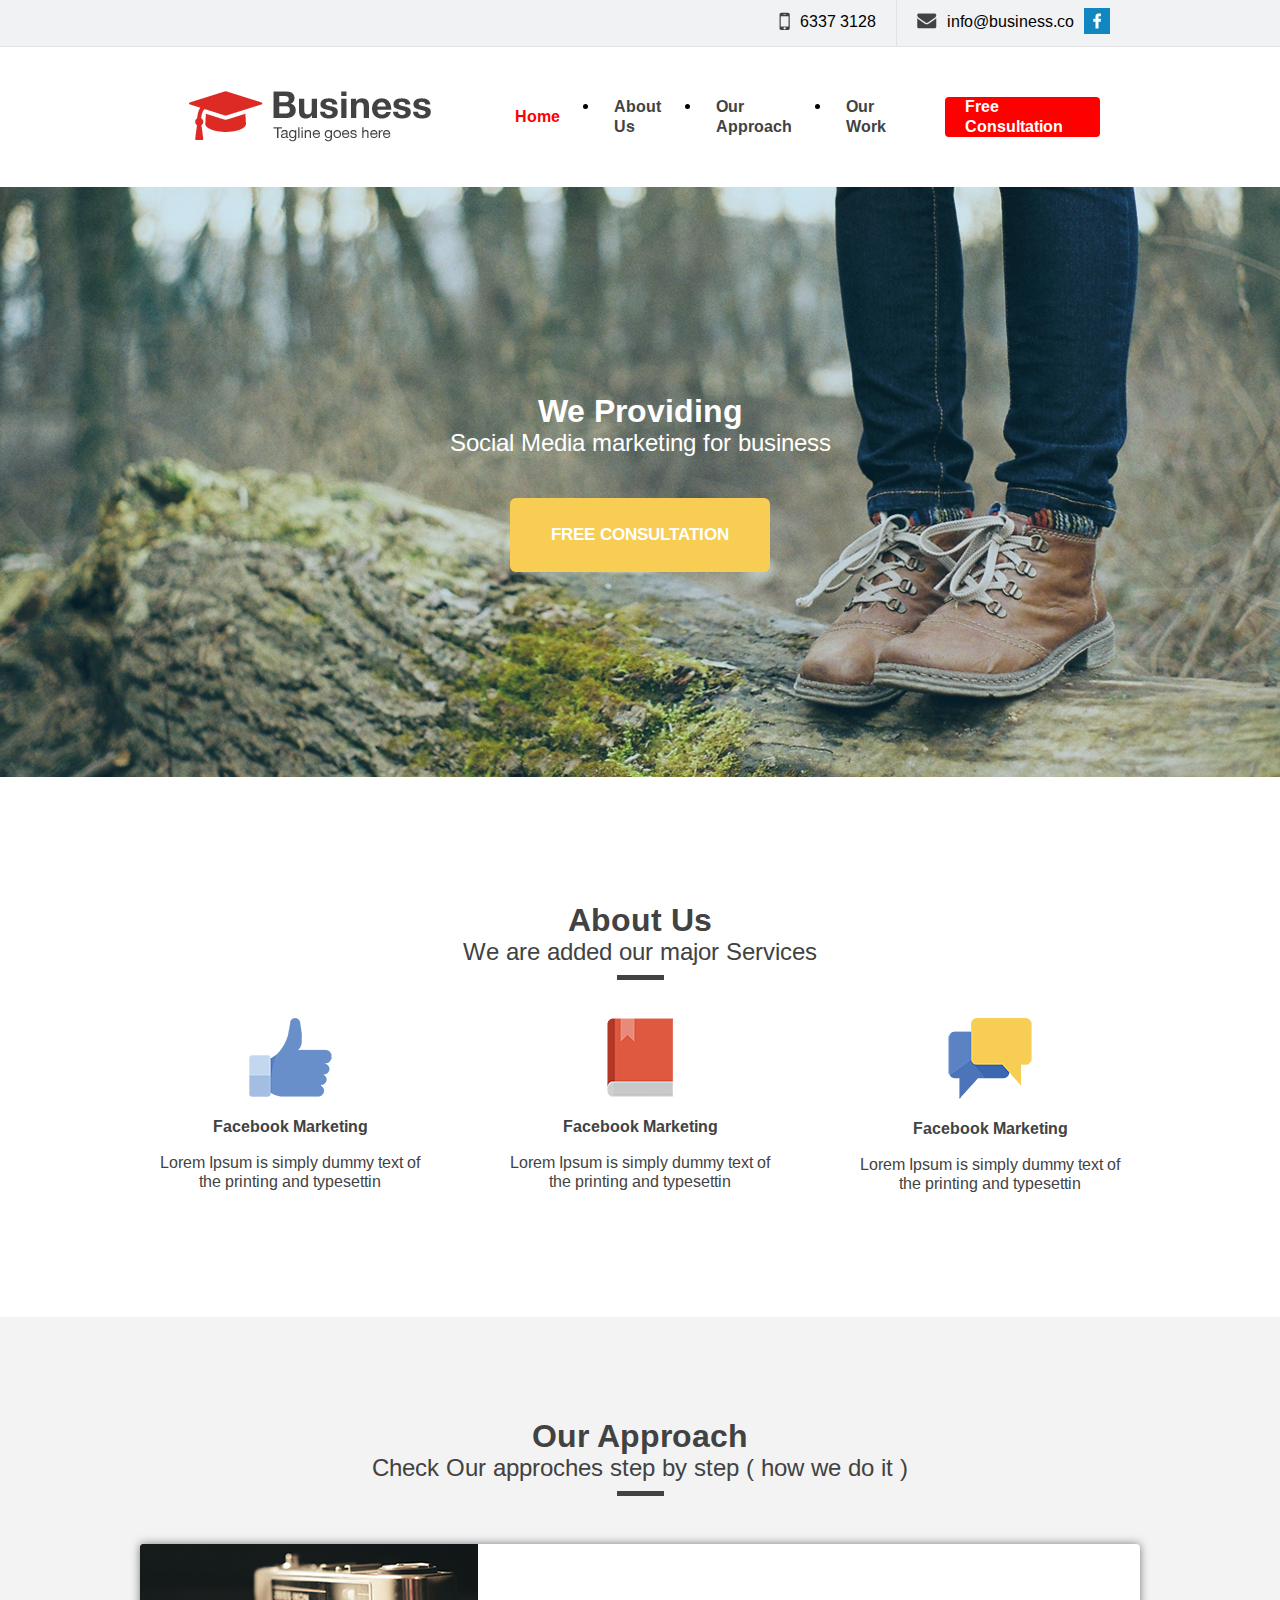
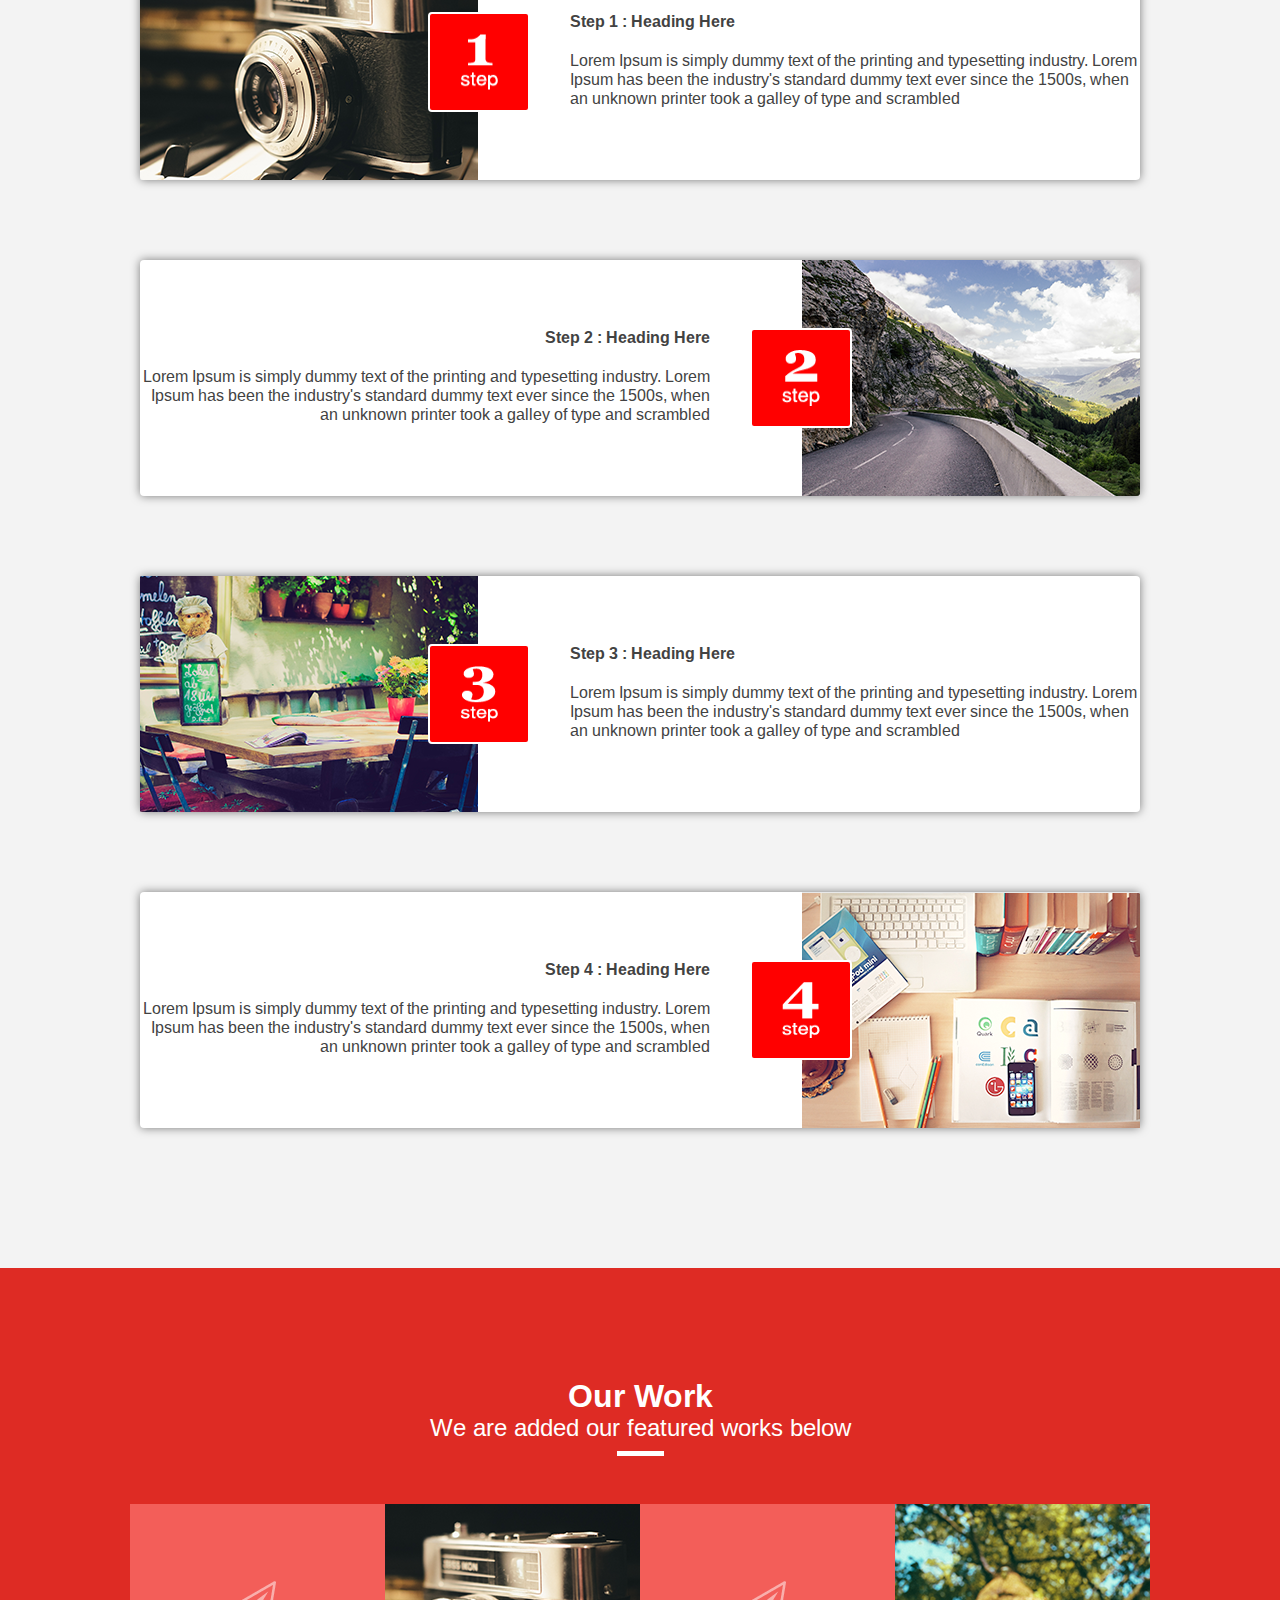
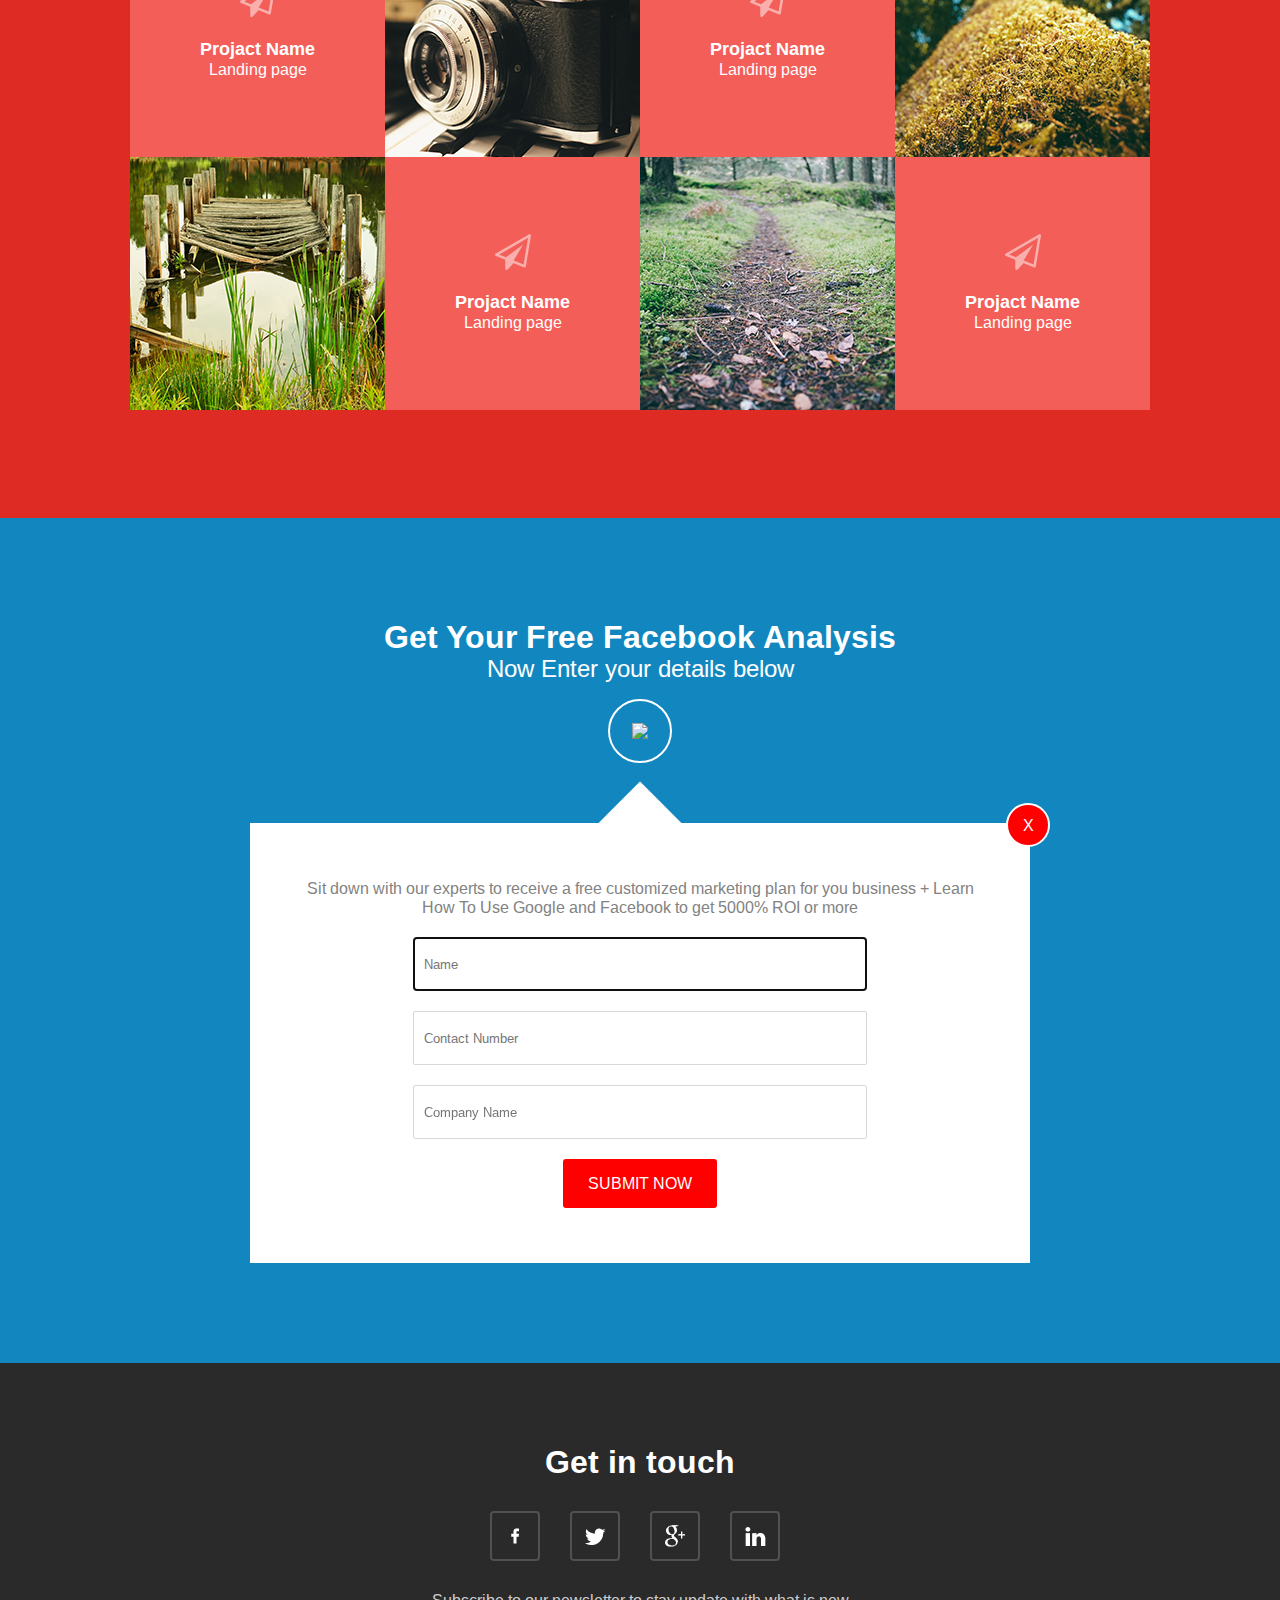
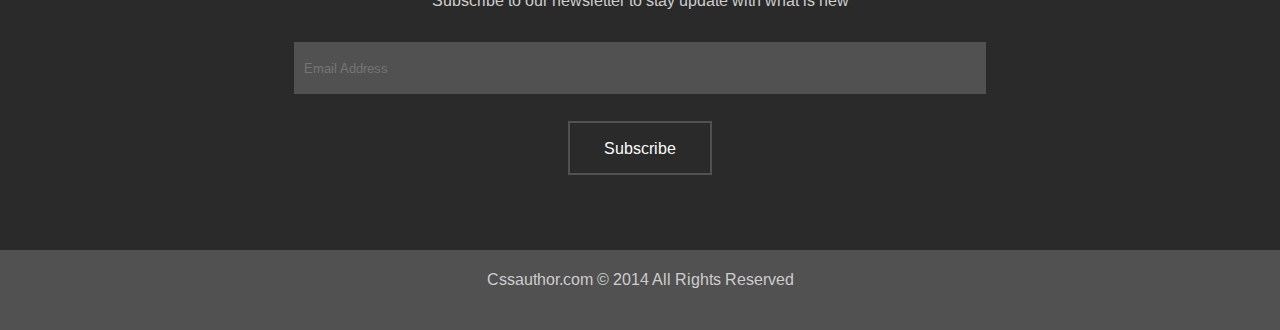
==== Project1/Index.html @ a3427525 "Add files via upload" ====
<!DOCTYPE html>
<html lang="ru">
<head>
	<meta charset="UTF-8">
	<title>PSD 1</title>
	<link rel="stylesheet" type="text/css" href="css/style.css">
	<link href="https://fonts.googleapis.com/css?family=Arimo:400,700,700i&display=swap" rel="stylesheet">
</head>
<body>
	<header>
			<img class="phone" src="img/phone.png">
			<p>6337 3128</p>
		<div class="mailContainer">
			<img class="mail" src="img/mail.png">
			<p>info@business.co</p>
		</div>
			<a class="facebook" href="https://www.facebook.com">
			<img src="img/facebook.png">
			</a>	
	</header>
	<nav>
		<a href="#">
			<img src="img/logo.png" alt="">
		</a>
		<ul>
			<li>
				<a href="" style="color: red;">Home</a>
			</li>
			<li>
				<a href="">About Us</a>
			</li>
			<li>
				<a href="">Our Approach</a>
			</li>
			<li>
				<a href="">Our Work</a>
			</li>
		</ul>
		<a class="consultation" href="#" style="color: white;"> Free Consultation </a>
			</nav>
	<div class="banner">
		<font size = "6"> <b>We Providing</b> </font>
		<font size = "5"> Social Media marketing for business</font>
		<a class="consultation2" href="#" style="color: white;"> FREE CONSULTATION </a>
	</div>
	<div class="aboutUs">
		<font size = "6"> <b>About Us</b> </font>
		<font size = "5"> We are added our major Services</font>	
		<hr color ="#424242" width="45px" size="5">
		<div class="services">
			<div class="marketing">
				<img src="img/Layer33.png">
				<p>Facebook Marketing</p>
				Lorem Ipsum is simply dummy text of the printing and typesettin
			</div>
			<div class="marketing" id="mark">
				<img src="img/Layer36.png">
				<p>Facebook Marketing</p>
				Lorem Ipsum is simply dummy text of the printing and typesettin
			</div>
			<div class="marketing">
				<img src="img/Layer37.png">
				<p>Facebook Marketing</p>
				Lorem Ipsum is simply dummy text of the printing and typesettin
			</div>
		</div>
	</div>

	<div class="ourApproach">
		<font size = "6"> <b>Our Approach</b> </font>
		<font size = "5"> Check Our approches step by step ( how we do it )</font>	
		<hr color ="#424242" width="45px" size="5">
		<div class="step">
			<img src="img/Layer38.png">
			<div class="stepContainer">
				<img src="img/1step.png">
				<div class="text">
				<b> Step 1 : Heading Here </b>
				<br>
				<br>
				Lorem Ipsum is simply dummy text of the printing and typesetting industry. Lorem Ipsum has been the industry's standard dummy text ever since the 1500s, when an unknown printer took a galley of type and scrambled
				</div>
			</div>
		</div>

		<div class="stepR">
			<div class="stepContainerR">
				<div class="textR">
				<b> Step 2 : Heading Here </b>
				<br>
				<br>
				Lorem Ipsum is simply dummy text of the printing and typesetting industry. Lorem Ipsum has been the industry's standard dummy text ever since the 1500s, when an unknown printer took a galley of type and scrambled
				</div>
				<img src="img/2step.png">
			</div>
			<img src="img/Layer29.png">
		</div>

		<div class="step">
			<img src="img/Layer30.png">
			<div class="stepContainer">
				<img src="img/3step.png">
				<div class="text">
				<b> Step 3 : Heading Here </b>
				<br>
				<br>
				Lorem Ipsum is simply dummy text of the printing and typesetting industry. Lorem Ipsum has been the industry's standard dummy text ever since the 1500s, when an unknown printer took a galley of type and scrambled
				</div>
			</div>
		</div>

		<div class="stepR">
			<div class="stepContainerR">
				<div class="textR">
				<b> Step 4 : Heading Here </b>
				<br>
				<br>
				Lorem Ipsum is simply dummy text of the printing and typesetting industry. Lorem Ipsum has been the industry's standard dummy text ever since the 1500s, when an unknown printer took a galley of type and scrambled
				</div>
				<img src="img/4step.png">
			</div>
			<img src="img/Layer31.png">
		</div>
	</div>
	
	<div class="ourWork">
		<font size = "6"> <b>Our Work</b> </font>
		<font size = "5">  We are added our featured works below</font>	
		<hr color ="white" width="45px" size="5">
		<div class="projects">
			<div class="tele">
				<img src="img/tele.png">
				<font size = "4"> <b>Projact Name</b> </font>
				<font size = "3"> Landing page</font>	
			</div>
			<img src="img/Layer17.png">
			<div class="tele">
				<img src="img/tele.png">
				<font size = "4"> <b>Projact Name</b> </font>
				<font size = "3"> Landing page</font>	
			</div>	
			<img src="img/Layer19.png">
			<img src="img/Layer20.png">
			<div class="tele">
				<img src="img/tele.png">
				<font size = "4"> <b>Projact Name</b> </font>
				<font size = "3"> Landing page</font>	
			</div>
			<img src="img/Layer22.png">
			<div class="tele">
				<img src="img/tele.png">
				<font size = "4"> <b>Projact Name</b> </font>
				<font size = "3"> Landing page</font>	
			</div>
		</div>	
	</div>
	<div class="analysis">
		<font size = "6"> <b>Get Your Free Facebook Analysis</b> </font>
		<font size = "5"> Now Enter your details below</font>	
		<div class="arrow">
			<img src="img/shape12.png">
		</div>
		<div class="contacts"></div>
		<div class="contacts2"> 
			<a class="exit" href="#">X</a>
			Sit down with our experts to receive a free customized marketing plan for you business + Learn How To Use Google and Facebook to get 5000% ROI or more
			<input type="Name" placeholder="Name" autofocus>
			<input type="Contact Number" placeholder="Contact Number">
			<input type="Company Name" placeholder="Company Name">
			<a class = "submit" href="#"> SUBMIT NOW</a>
		</div>
	</div>
	<footer> 
		<font size = "6"> <b>Get in touch</b> </font>
		<div class="social"> 
			<a class="socialIcon" href="https://www.facebook.com">
				<img src="img/facebook.png">
			</a>
			<a class="socialIcon" href="https://www.facebook.com">
				<img src="img/twitter.png">
			</a>	
			<a class="socialIcon" href="https://www.facebook.com">
				<img src="img/google.png">
			</a>	
			<a class="socialIcon" href="https://www.facebook.com">
				<img src="img/in.png">
			</a>		
		</div>
		<p>Subscribe to our newsletter to stay update with what is new</p>
		<input type="Email Address" placeholder="Email Address">
		<a class = "subscribe" href="#">Subscribe</a>
		<div class="copy">
		Cssauthor.com © 2014 All Rights Reserved
		</div>
	</footer>
	<script type="text/javascript" href="js/script.js"></script>
</body>
</html>
---- Project1/css/style.css ----
*{
	font-family: 'Arimo', sans-serif;
}
body{
	margin: 0;
	padding: 0;
}
/* Стили для самой верхней полоски*/
header{
	display: flex;
	padding-right: 170px;
	align-items: center;
	height: 42px;
	background-color: #f0f2f4;
	border-bottom: 1px solid #e2e2e2; 
	padding-bottom: 4px;
}
header p {
	margin-left: 10px;
}
.phone{
	margin-left: auto;
}
.mailContainer{
	display: flex;
	align-items: center;
	margin-left: 20px;
	border-left: 1px solid #e2e2e2;
}
.mail{
	margin-left: 20px;
}
.facebook{
	margin-left: 10px;
	display: block;
	display: flex;
	height: 26px;
	width: 26px;
	background-color: #1287bf;
}
.facebook img{
	margin: auto;
}
/*Шапка с логотипом*/
nav{
	padding-right: 180px;
	padding-left: 180px;
	height: 140px;
	display: flex;
	align-items: center;	
}
nav ul li:first-child{
	display: block;
}
nav ul{
	display: flex;
	align-items: center;
	margin-left: auto;
}
nav ul li{
	margin-left: 20px;
	margin-right: 20px;
	padding-left: 14px;
}
nav a{
	color: #424242;
	font-weight: bold;
	text-decoration: none;
}
.consultation{
	display: block;
	display: flex;
	justify-content: center;
	align-items: center;
	margin-left: 32px;
	padding: 5px;
	height: 40px;
	padding: 0 20px;
	background-color: red;
	border-radius: 4px;
}

/*Баннер*/
.banner{
	background: url(../img/Layer32.png) no-repeat center top / cover;
	display: flex;
	flex-direction: column;
	justify-content: center;
	align-items: center;
	min-height: 590px;
	color: white;
}
.consultation2{
	margin-top: 40px;
	display: block;
	display: flex;
	flex-direction: column;
	justify-content: center;
	font-size: 17px;
	font-weight: bold;
	height: 74px;
	width: 260px;
	background-color: #f8cd53;
	text-align: center;
	border-radius: 6px;
	text-decoration: none;
}

/*Раздел About Us*/
.aboutUs{
	min-height: 540px;
	color: #424242;
	display: flex;
	flex-direction: column;
	justify-content: center;
	text-align: center;
	align-items: center;
}
.services{
	display: flex;
	margin-top: 30px;
}
.marketing{
	max-width: 260px;
}
#mark{
	margin-left: 90px;
	margin-right: 90px;
}
.services p{
	font-weight: bold;
	color: #424242;
}
/*Раздел Our Approach*/
.ourApproach{
	background-color: #f3f3f3;
	min-height: 1200px;
	color: #424242;
	display: flex;
	flex-direction: column;
	justify-content: center;
	text-align: center;
	align-items: center;
	padding-left: 170px;
	padding-right: 170px;
	padding-top: 100px;
	padding-bottom: 100px;
}
.step{
	max-height: 236px;
	background-color: white;
	min-width: 1000px;
	display: flex;
	align-items: center;
	margin: 40px 0;
	border-radius: 4px;
	box-shadow: 0 0 10px rgba(0,0,0,0.5);
}
.stepContainer{
	max-height: 100px;
	display: flex;
	margin-left: -50px;
}
.stepContainer img{
	margin-right: 40px;
	background-color: red;
	padding: 20px 30px;
	border: 2px solid white;
	border-radius: 4px;
}
.text {
	text-align: left;
}

.stepR{
	max-height: 236px;
	background-color: white;
	min-width: 1000px;
	display: flex;
	align-items: center;
	margin: 40px 0;
	border-radius: 4px;
	box-shadow: 0 0 10px rgba(0,0,0,0.5);
}
.stepContainerR{
	max-height: 100px;
	display: flex;
	margin-right: -50px;
}
.stepContainerR img{
	margin-left: 40px;
	z-index: 2;
	background-color: red;
	padding: 20px 30px;
	border: 2px solid white;
	border-radius: 4px;
}
.textR {
	text-align: right;
}
/*Раздел Our Work*/
.ourWork{
	background-color: #de2b24;
	min-height: 650px;
	color: white;
	display: flex;
	flex-direction: column;
	justify-content: center;
	text-align: center;
	align-items: center;
	padding: 100px 170px;
}
.projects{
	display: flex;
	flex-wrap: wrap;
	background-color: #f35e59;
	width: 1020px;
	margin-top: 40px;
}
.tele{
	width: 255px;
	height: 253px;
	display: flex;
	flex-direction: column;
	justify-content: center;
	text-align: center;
	align-items: center;
}
.tele img{
	margin-bottom: 20px;
}
/*Раздел под facebook*/
.analysis{
	background-color: #1287bf;
	color: white;
	display: flex;
	flex-direction: column;
	justify-content: center;
	text-align: center;
	align-items: center;
	padding: 100px 170px;
}
.arrow{
	margin-top: 15px;
	width: 60px;
	height: 60px;
	border: 2px solid white;
	border-radius: 50%;
	display: flex;
	flex-direction: column;
	justify-content: center;
	align-items: center;
}
.contacts{
	margin-top: 60px;
	width: 200px;
	height: 200px;
	background-color: white;
	-webkit-transform: rotate(45deg);
}
.exit{
	display: block;
	display: flex;
	justify-content: center;
	text-align: center;
	align-items: center;
	color: white;
	background: red;
	border: 2px solid white;
	border-radius: 50%;
	width: 40px;
	height: 40px;
	position: absolute;
	right: -20px;
	top: -20px;
	text-decoration: none;
}
.contacts2{
	position: relative;
	display: flex;
	padding: 20px 50px;
	flex-direction: column;
	justify-content: center;
	align-items: center;
	width: 680px;
	height: 400px;
	margin-top: -200px;
	background-color: white;
	z-index: 2;
	color: #828282;
}
.contacts2 input{
	padding-left: 10px;
	margin-top: 20px;
	height: 50px;
	width: 440px;
	border: 1px solid #d8d8d8;
	border-radius: 2px;
}
.submit{
	display: block;
	text-decoration: none;
	color: white;
	text-align: center;
	background-color: red;
	padding: 15px 25px;
	margin-top: 20px;
	border-radius: 3px;
}
/*footer*/
footer{
	padding-top: 80px;
	background-color: #2a2a2a;
	color: white;
	display: flex;
	flex-direction: column;
	justify-content: center;
	text-align: center;
	align-items: center;
}
.social{
	display: flex;
}
.socialIcon{
	text-decoration: none;
	margin-left: 10px;
	display: block;
	display: flex;
	height: 46px;
	width: 46px;
	background-color: #2a2a2a;
	border: 2px solid #515151;
	margin-top: 30px;
	margin-right: 20px;
	border-radius: 4px;
}
.socialIcon img{
	margin: auto;
}
.socialIcon:hover{
	border: 2px solid red;
}
footer p{
	margin-top: 30px;
	margin-bottom: 30px;
	color: #cecece;

}
footer input{
	padding-left: 10px;
	background-color: #515151;
	border: 2px solid #2a2a2a;
	min-width: 680px;
	border-radius: 2px;
	height: 50px;
}
.subscribe{
	margin-top: 25px;
	text-decoration: none;
	display: block;
	display: flex;
	justify-content: center;
	align-items: center;
	color: white;
	height: 50px;
	width: 140px;
	border: 2px solid #515151;
}
.subscribe:hover{
	border: 2px solid red;
}
.copy{
	justify-content: center;
	margin-top: 75px;
	text-align: center;
	color: #cecece;
	height: 60px;
	width: 100%;
	padding-top: 20px;	
	background-color: #515151;
}
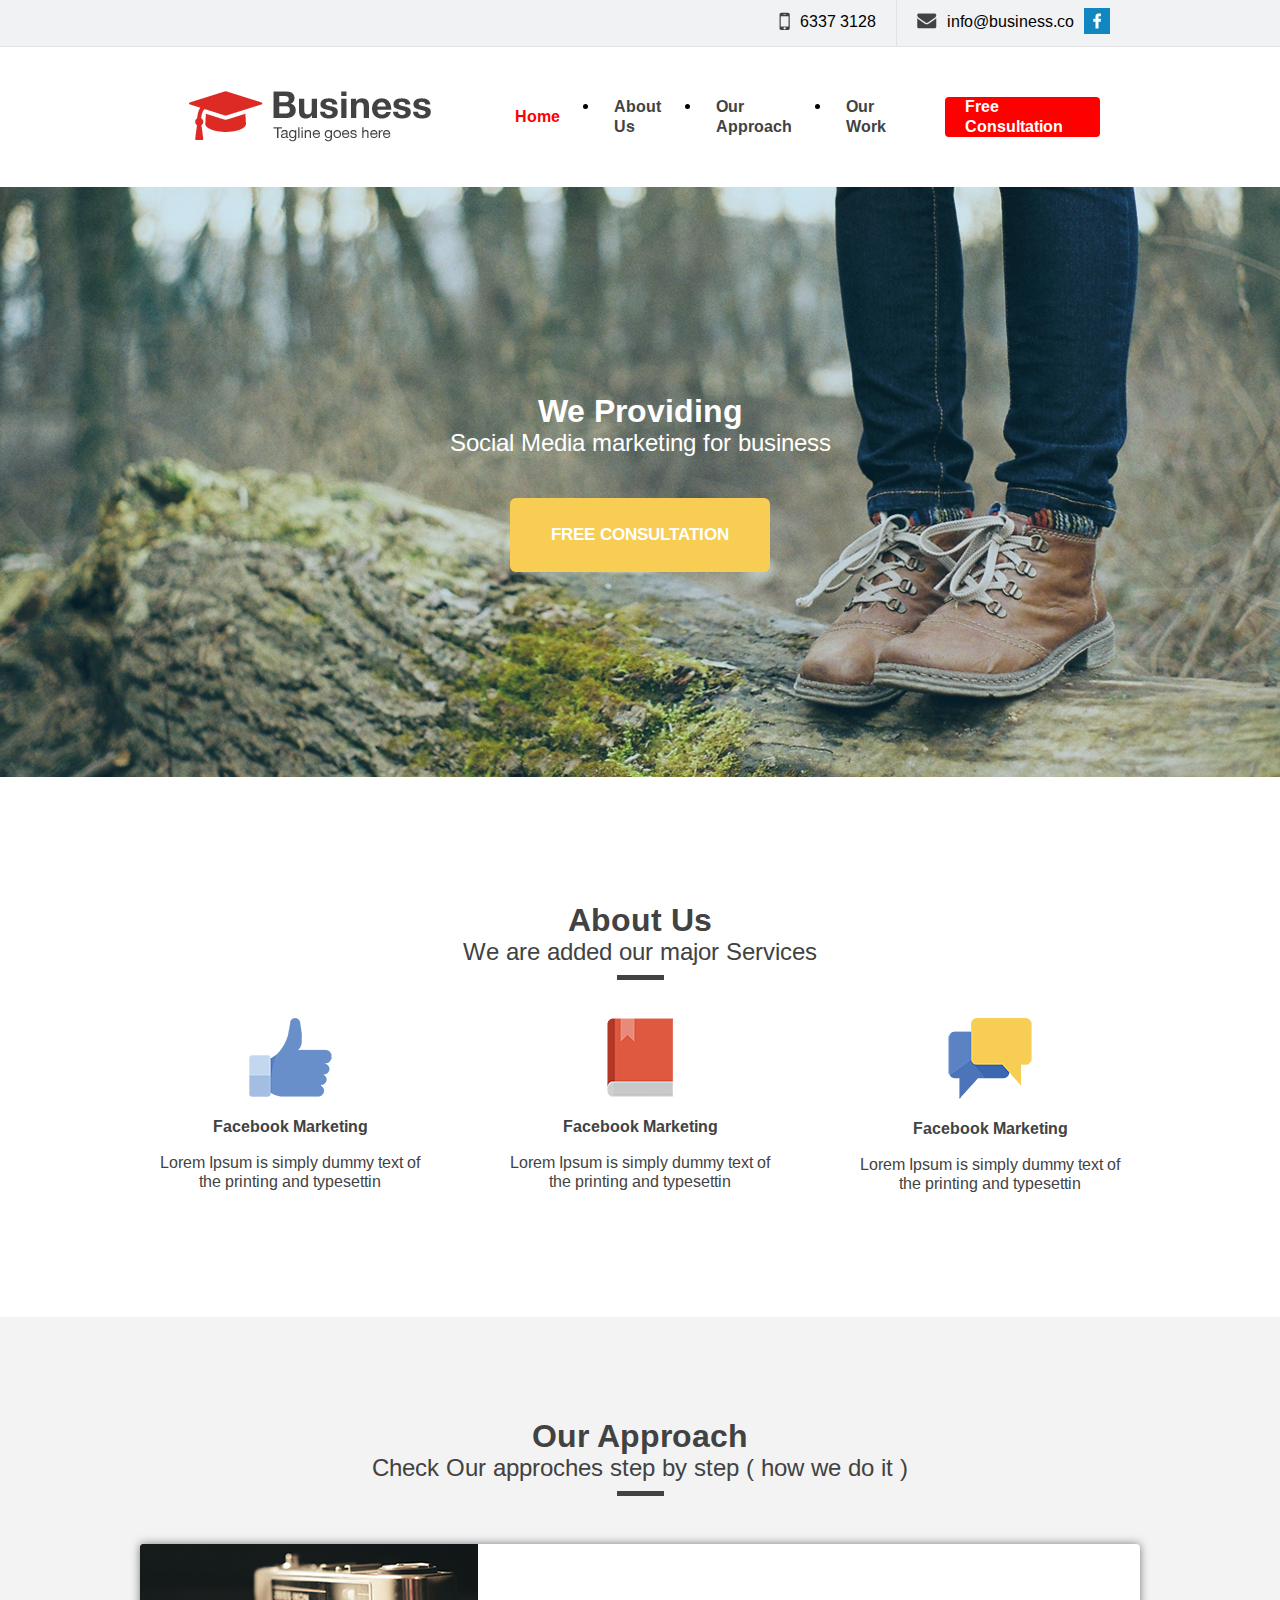
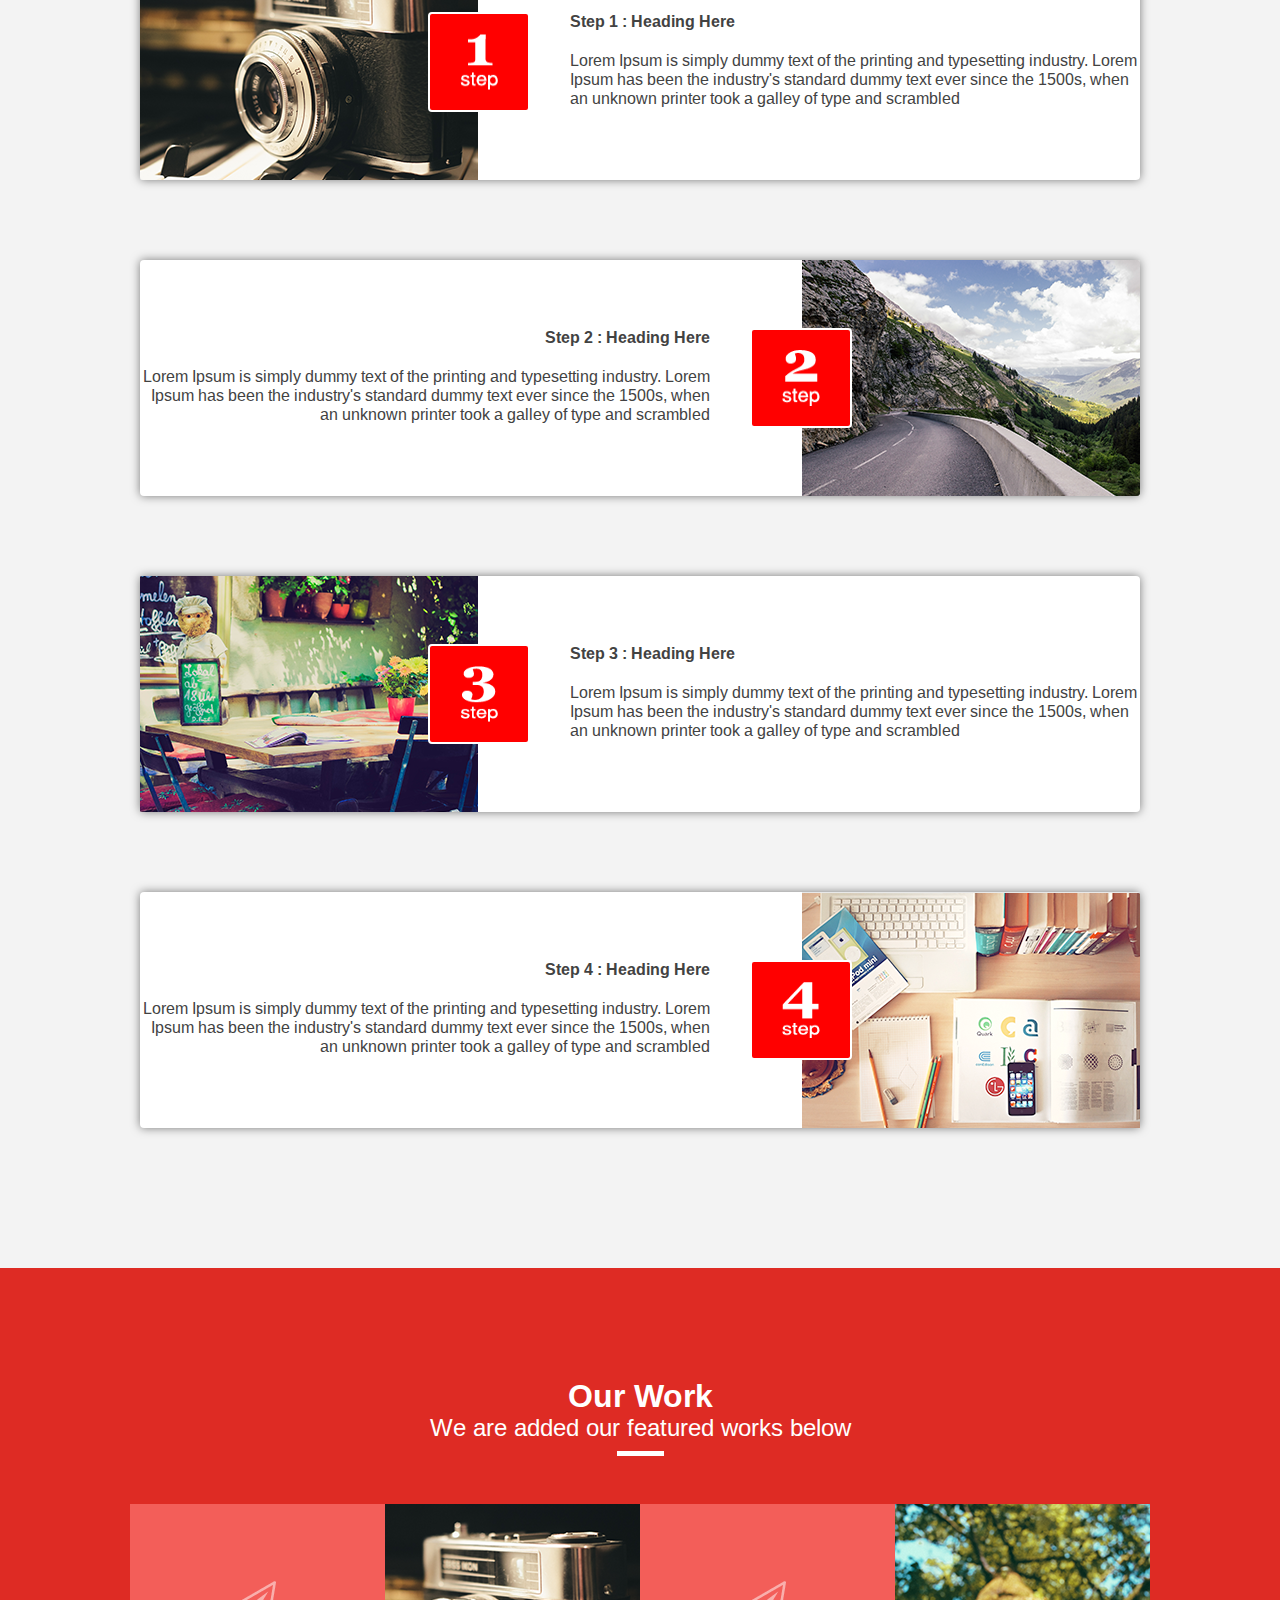
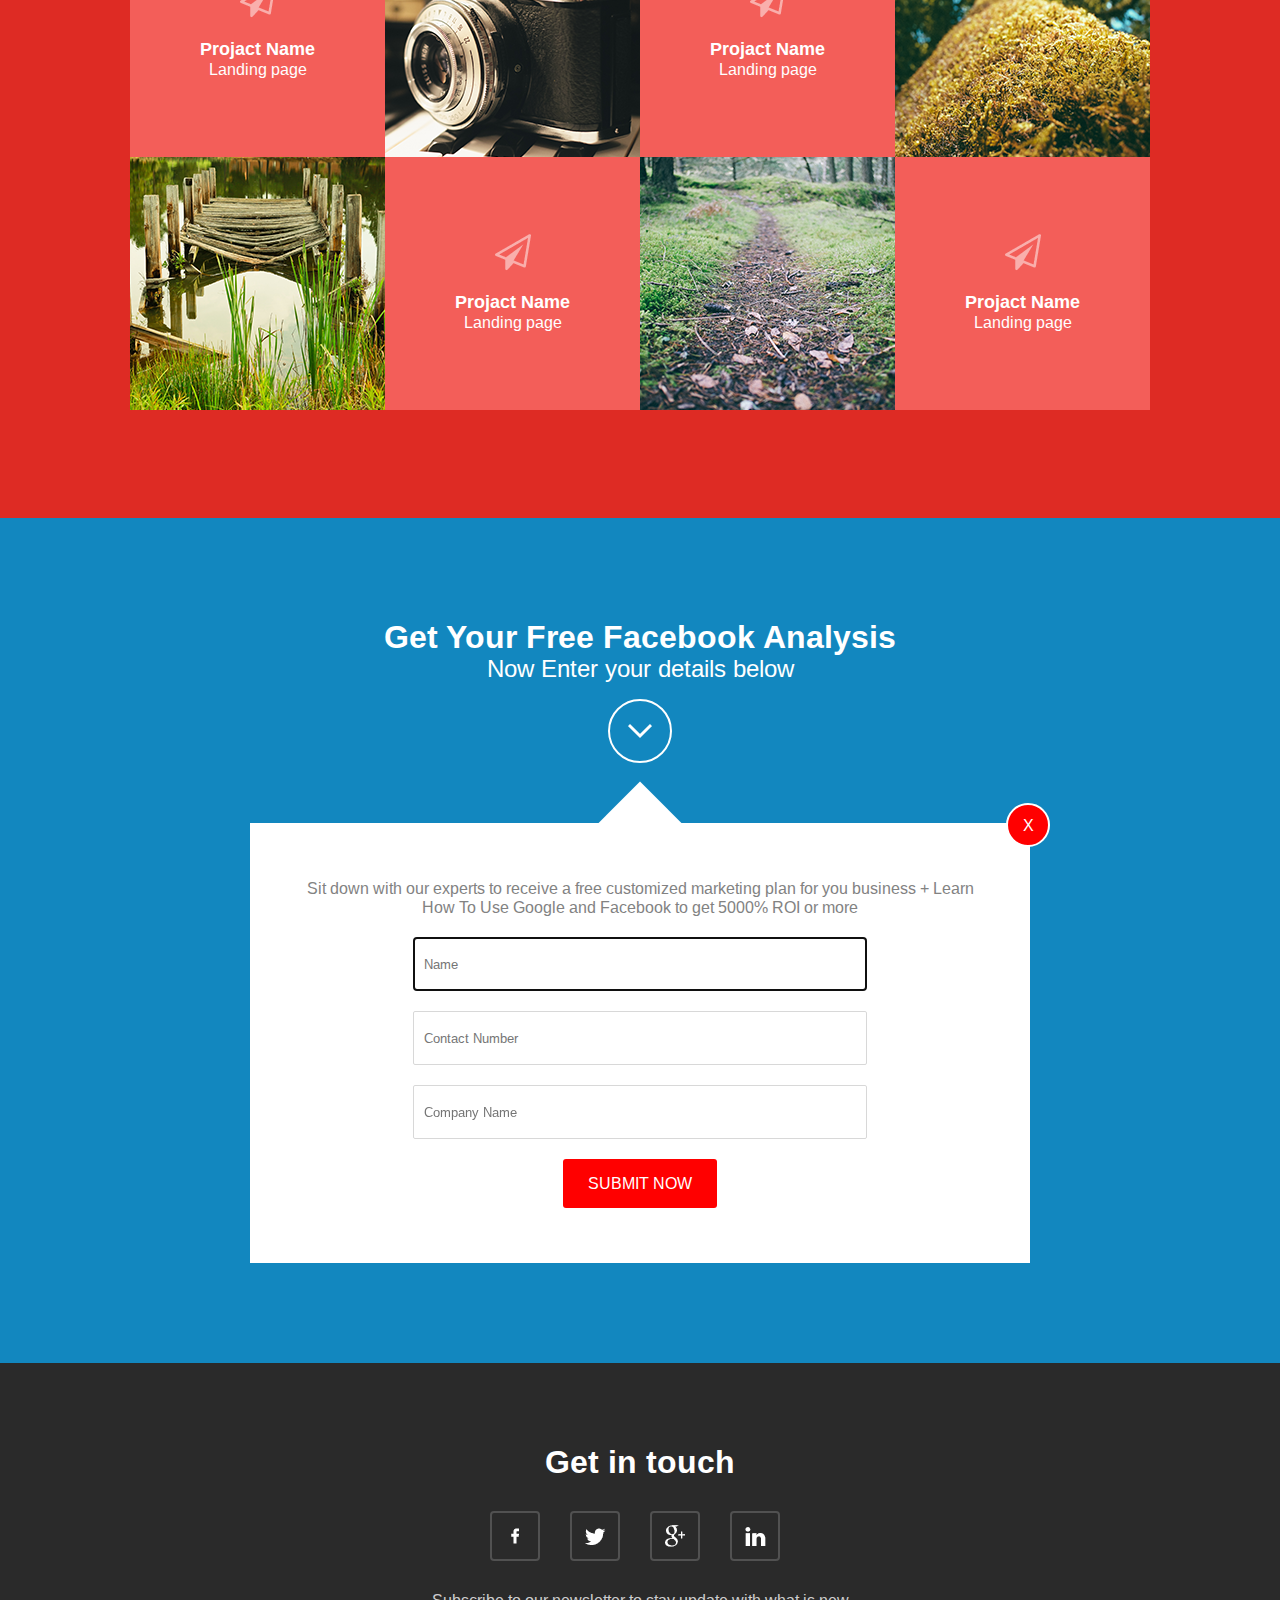
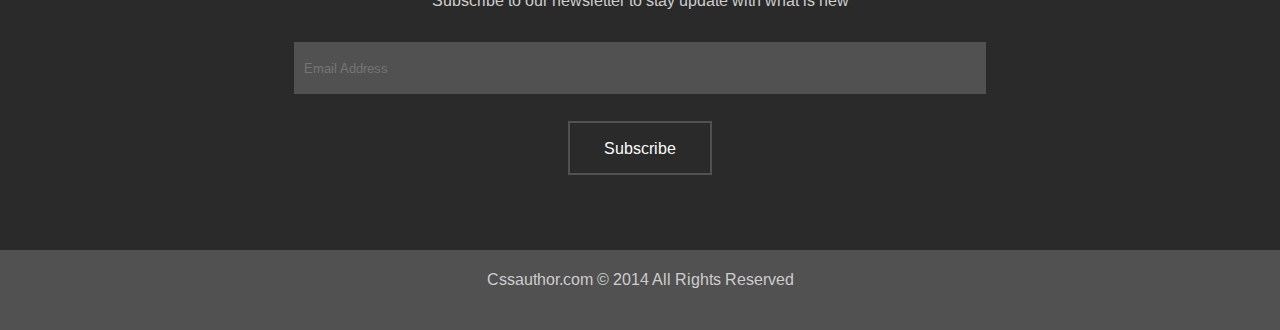
==== commit b0b4ae9e: "Update Index.html" ====
--- a/Project1/Index.html
+++ b/Project1/Index.html
@@ -158,7 +158,7 @@
 		<font size = "6"> <b>Get Your Free Facebook Analysis</b> </font>
 		<font size = "5"> Now Enter your details below</font>	
 		<div class="arrow">
-			<img src="img/shape12.png">
+			<img src="img/Shape12.png">
 		</div>
 		<div class="contacts"></div>
 		<div class="contacts2"> 
@@ -195,4 +195,4 @@
 	</footer>
 	<script type="text/javascript" href="js/script.js"></script>
 </body>
-</html>+</html>
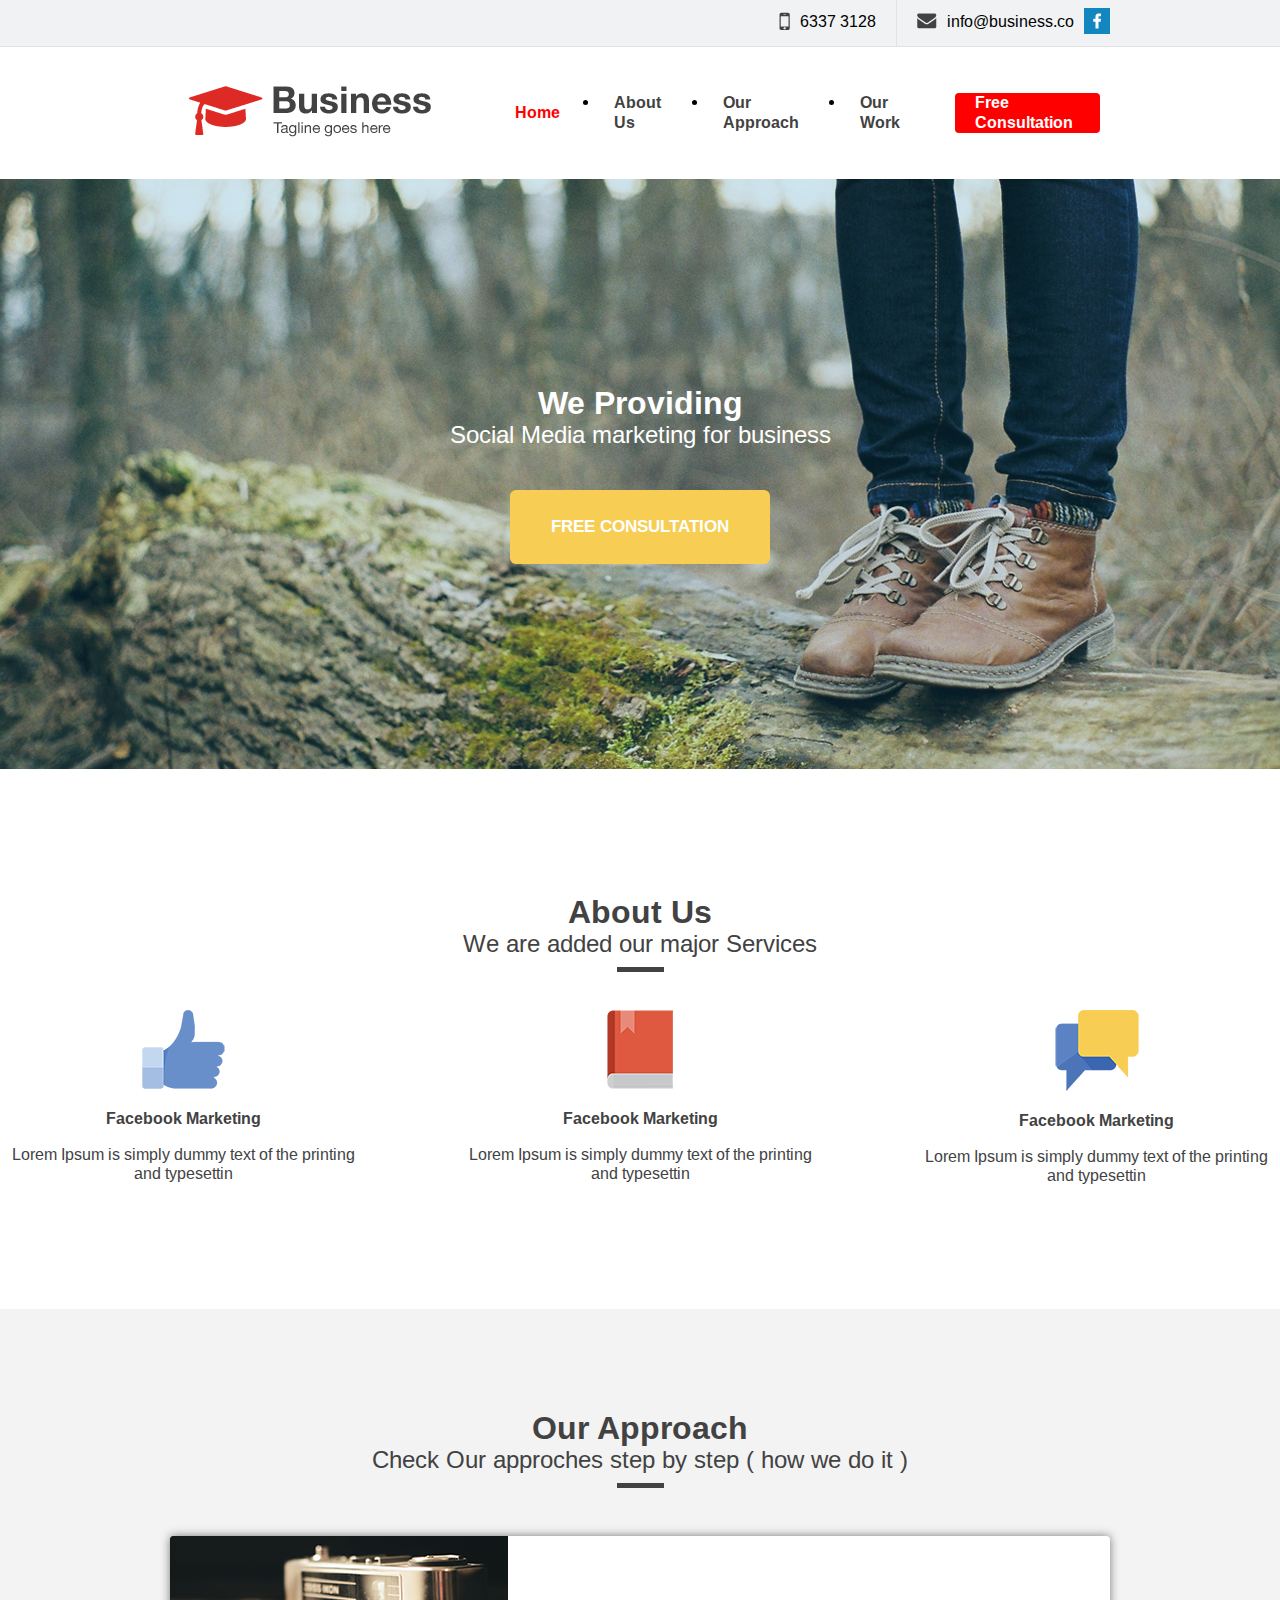
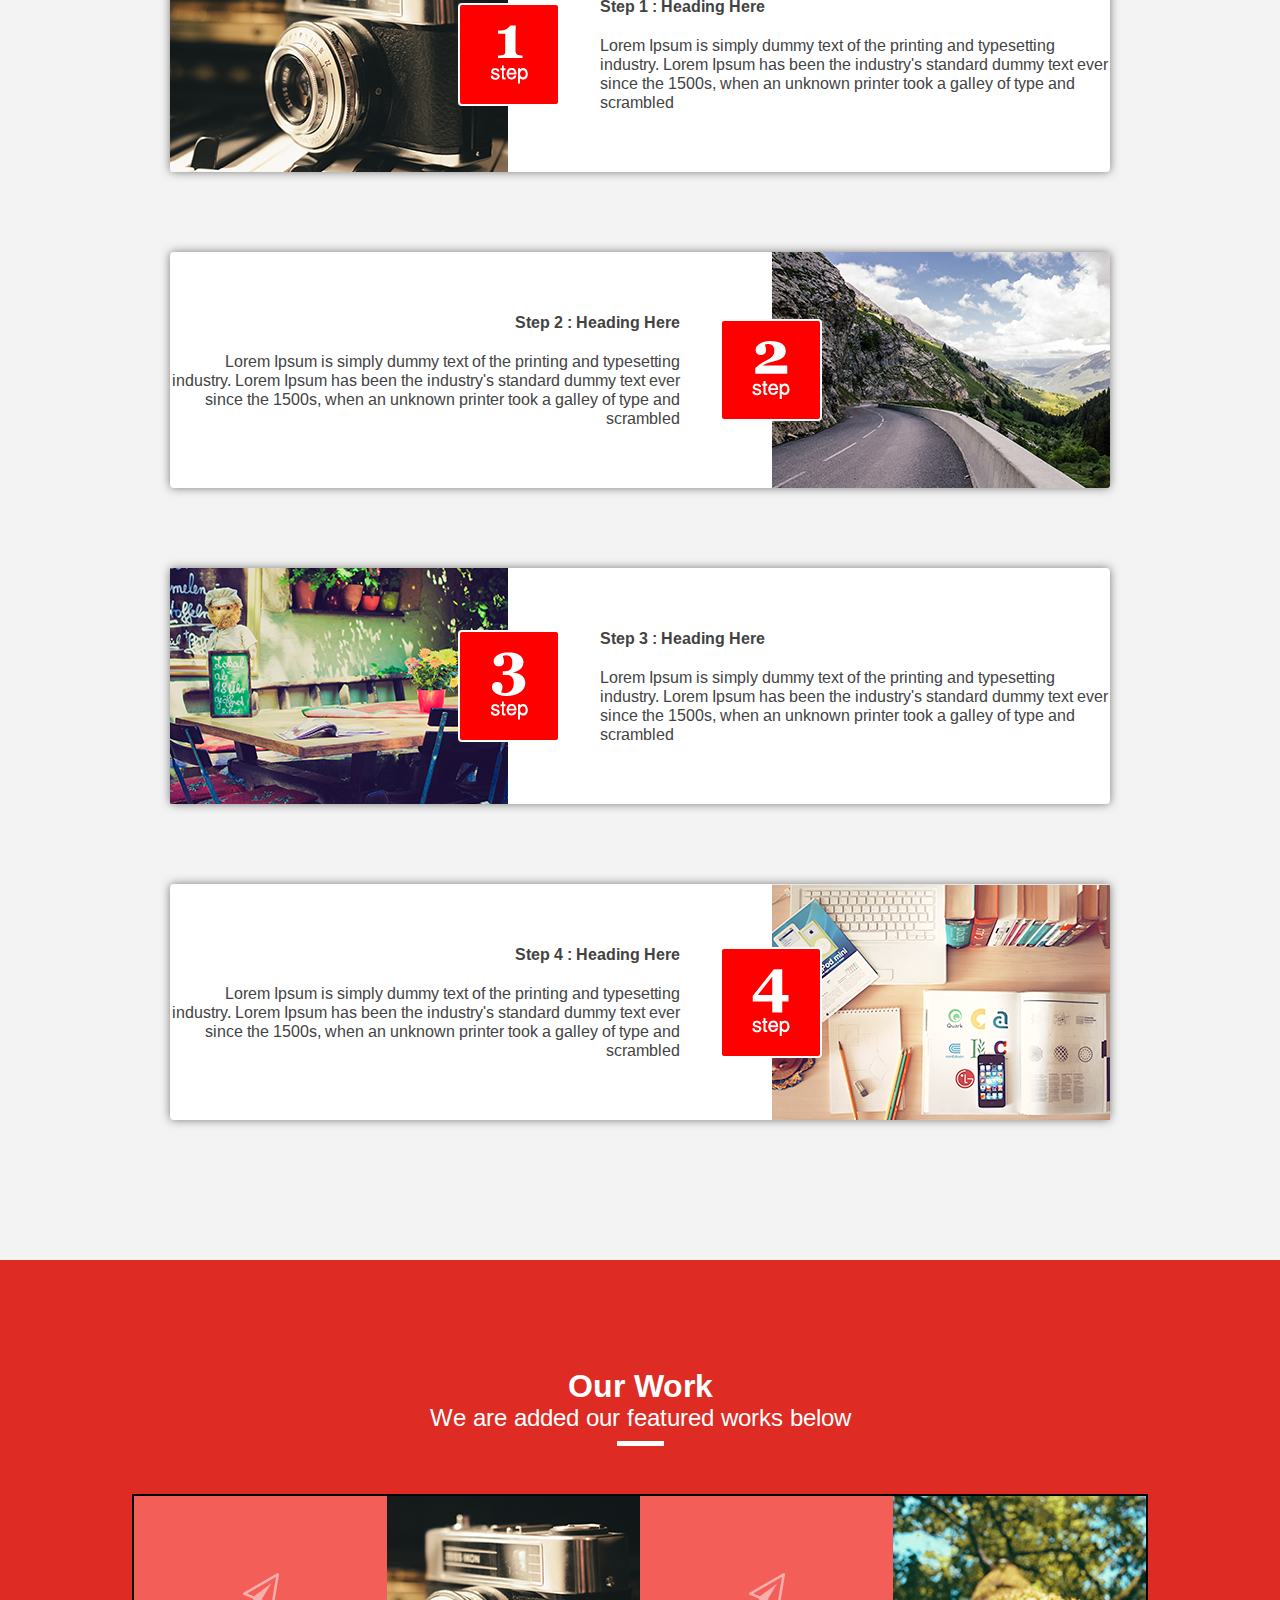
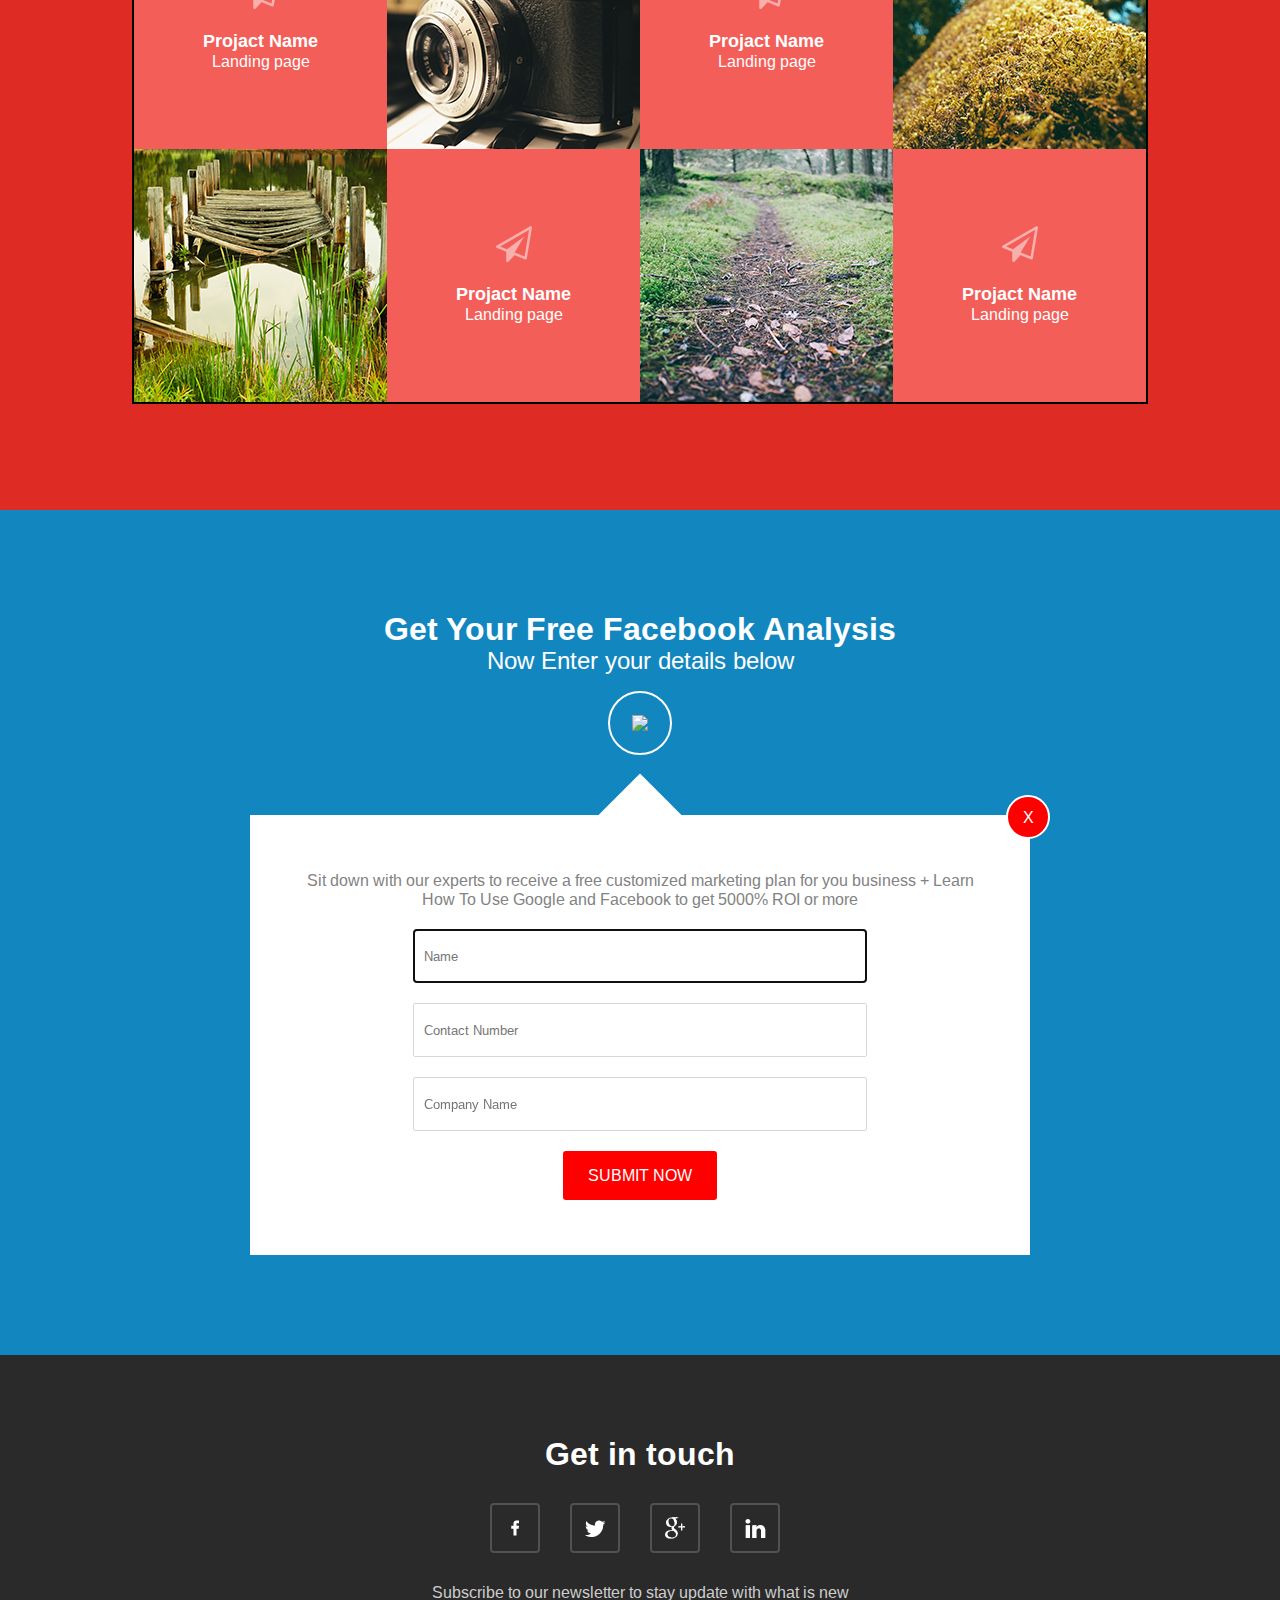
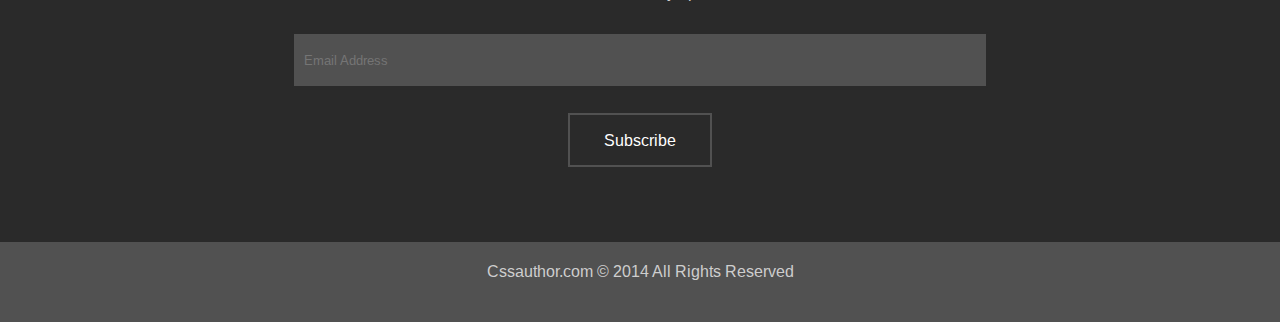
==== commit 5af11c65: "Add files via upload" ====
--- a/Project1/Index.html
+++ b/Project1/Index.html
@@ -35,9 +35,9 @@
 			<li>
 				<a href="">Our Work</a>
 			</li>
+			<a class="consultation" href="#" style="color: white;"> Free Consultation </a>
 		</ul>
-		<a class="consultation" href="#" style="color: white;"> Free Consultation </a>
-			</nav>
+	</nav>
 	<div class="banner">
 		<font size = "6"> <b>We Providing</b> </font>
 		<font size = "5"> Social Media marketing for business</font>
@@ -158,7 +158,7 @@
 		<font size = "6"> <b>Get Your Free Facebook Analysis</b> </font>
 		<font size = "5"> Now Enter your details below</font>	
 		<div class="arrow">
-			<img src="img/Shape12.png">
+			<img src="img/shape12.png">
 		</div>
 		<div class="contacts"></div>
 		<div class="contacts2"> 
@@ -195,4 +195,4 @@
 	</footer>
 	<script type="text/javascript" href="js/script.js"></script>
 </body>
-</html>
+</html>--- a/Project1/css/style.css
+++ b/Project1/css/style.css
@@ -43,11 +43,9 @@
 }
 /*Шапка с логотипом*/
 nav{
-	padding-right: 180px;
-	padding-left: 180px;
-	height: 140px;
-	display: flex;
-	align-items: center;	
+	padding: 30px 180px;
+	display: flex;	
+	justify-content: center;
 }
 nav ul li:first-child{
 	display: block;
@@ -70,14 +68,12 @@
 .consultation{
 	display: block;
 	display: flex;
-	justify-content: center;
-	align-items: center;
-	margin-left: 32px;
-	padding: 5px;
+	align-items: center;
 	height: 40px;
 	padding: 0 20px;
 	background-color: red;
 	border-radius: 4px;
+	margin-left: 20px;
 }
 
 /*Баннер*/
@@ -120,9 +116,6 @@
 	display: flex;
 	margin-top: 30px;
 }
-.marketing{
-	max-width: 260px;
-}
 #mark{
 	margin-left: 90px;
 	margin-right: 90px;
@@ -149,7 +142,6 @@
 .step{
 	max-height: 236px;
 	background-color: white;
-	min-width: 1000px;
 	display: flex;
 	align-items: center;
 	margin: 40px 0;
@@ -159,6 +151,7 @@
 .stepContainer{
 	max-height: 100px;
 	display: flex;
+	align-items: center;
 	margin-left: -50px;
 }
 .stepContainer img{
@@ -175,7 +168,6 @@
 .stepR{
 	max-height: 236px;
 	background-color: white;
-	min-width: 1000px;
 	display: flex;
 	align-items: center;
 	margin: 40px 0;
@@ -185,6 +177,7 @@
 .stepContainerR{
 	max-height: 100px;
 	display: flex;
+	align-items: center;
 	margin-right: -50px;
 }
 .stepContainerR img{
@@ -204,23 +197,26 @@
 	min-height: 650px;
 	color: white;
 	display: flex;
-	flex-direction: column;
-	justify-content: center;
-	text-align: center;
-	align-items: center;
+	justify-content: center;
+	text-align: center;
+	align-items: center;
+	flex-direction: column;
 	padding: 100px 170px;
 }
 .projects{
-	display: flex;
-	flex-wrap: wrap;
+	border: 2px solid black;
+	display: inline-block;
+	display: flex;
+	flex-direction: row;
+  	flex-wrap: wrap;
+	margin-top: 40px;
+	width: 1012px;
+}
+.tele{
+	width: 253px;
+	height: 253px;
+	display: flex;
 	background-color: #f35e59;
-	width: 1020px;
-	margin-top: 40px;
-}
-.tele{
-	width: 255px;
-	height: 253px;
-	display: flex;
 	flex-direction: column;
 	justify-content: center;
 	text-align: center;
@@ -378,4 +374,10 @@
 	width: 100%;
 	padding-top: 20px;	
 	background-color: #515151;
+}
+
+@media screen and (max-width: 1140px){
+	.projects{
+	width: 506px;
+	}
 }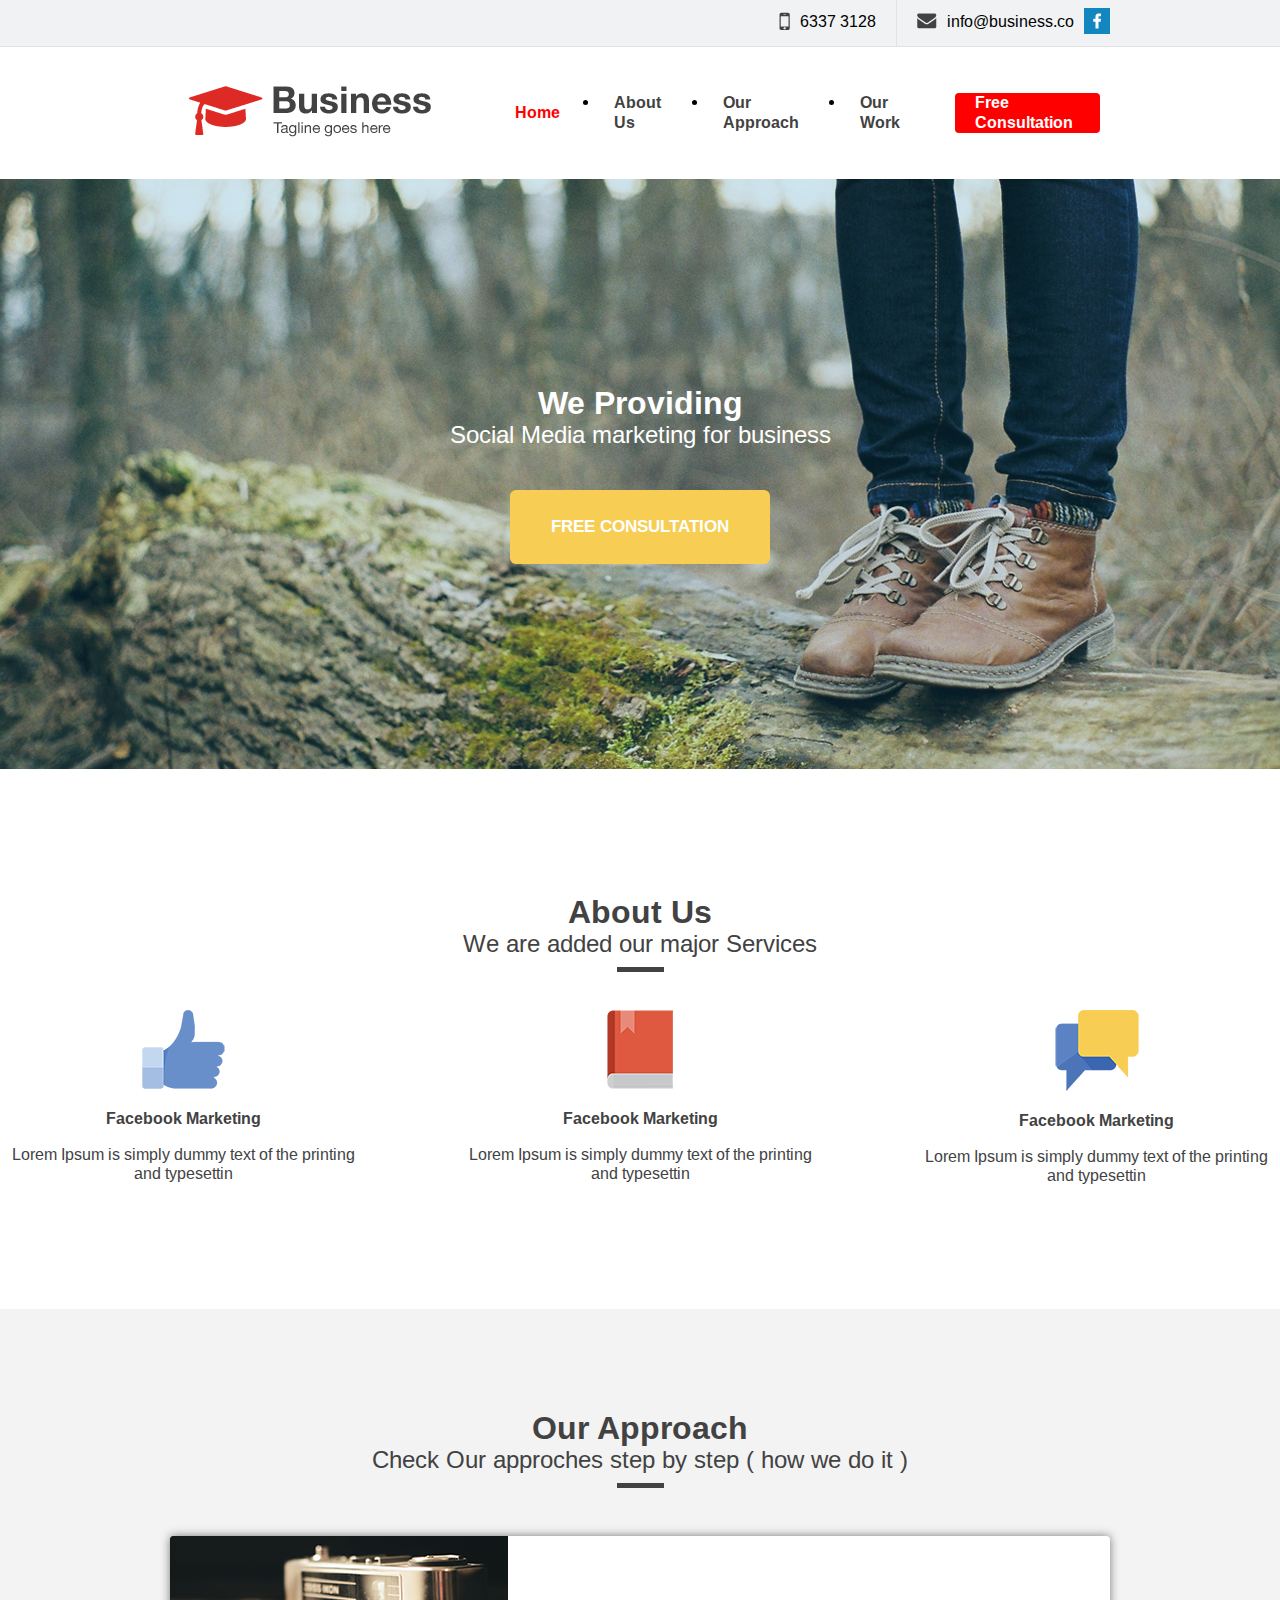
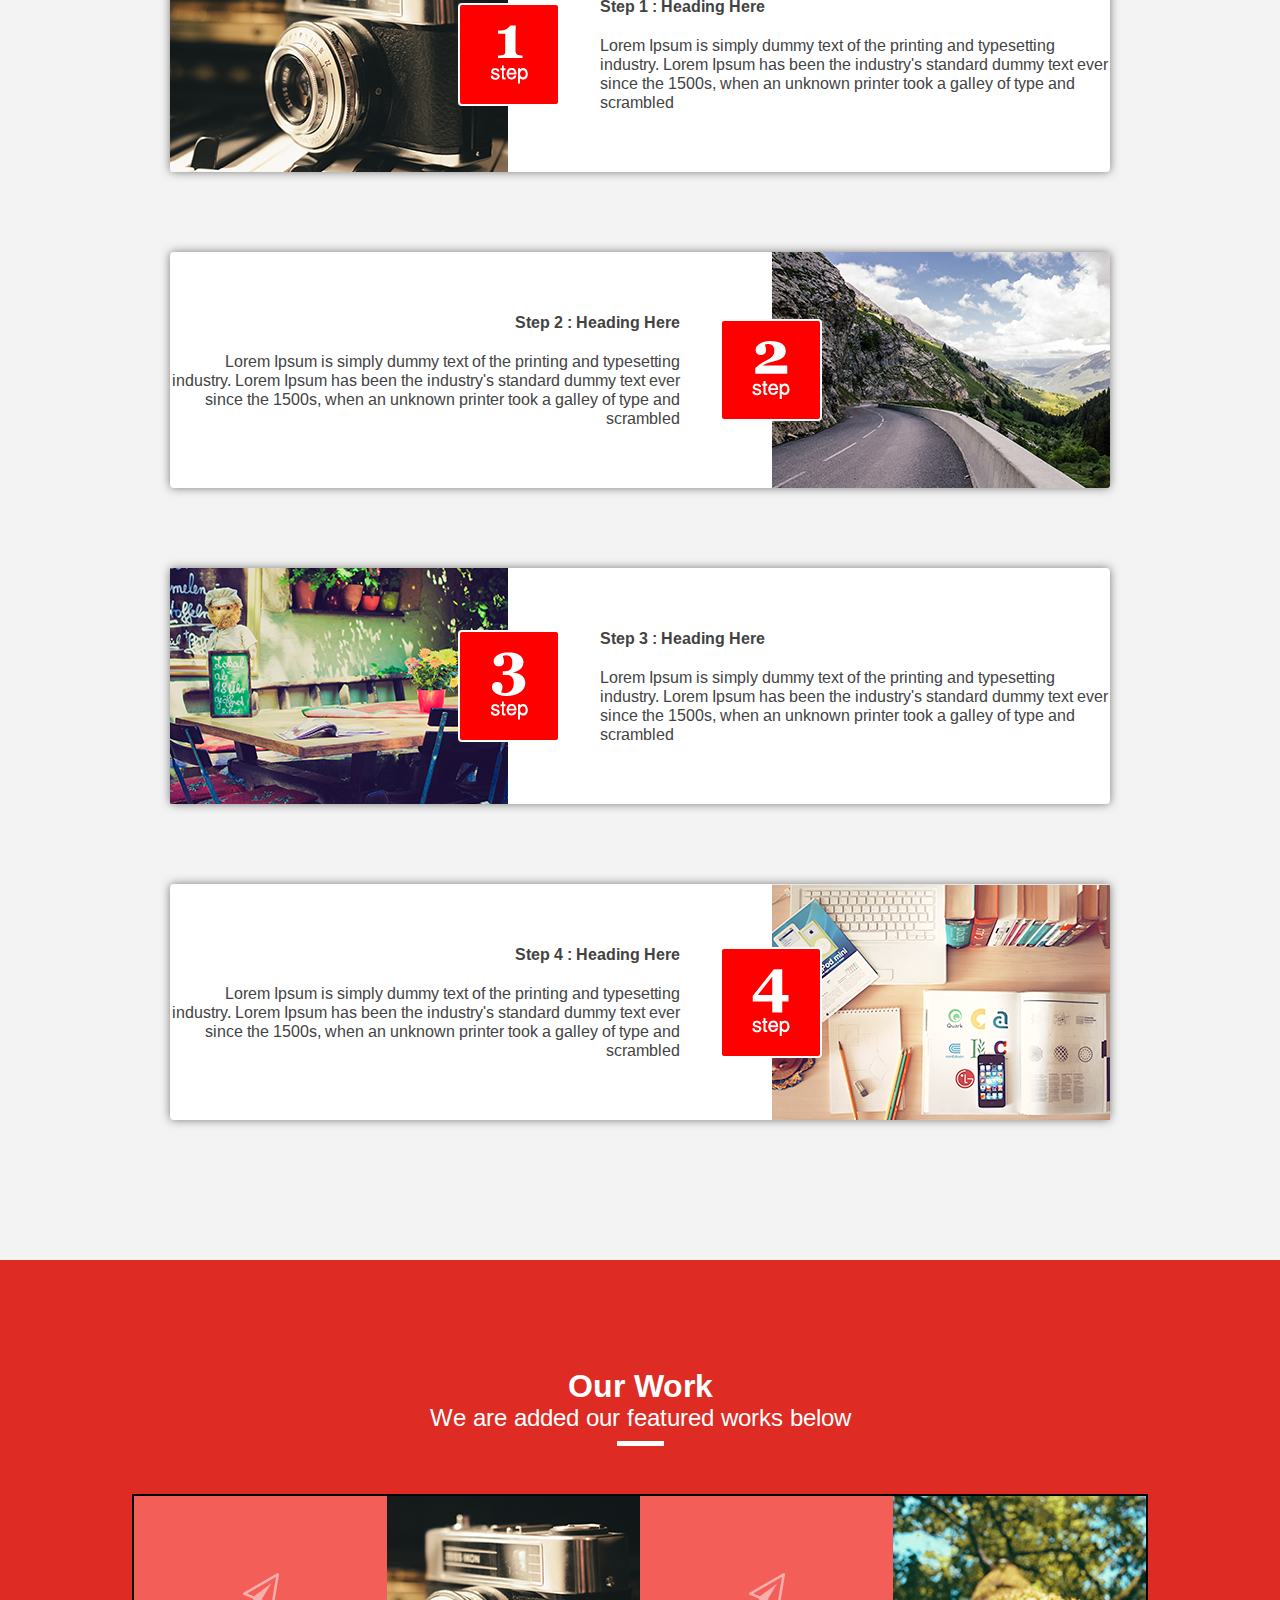
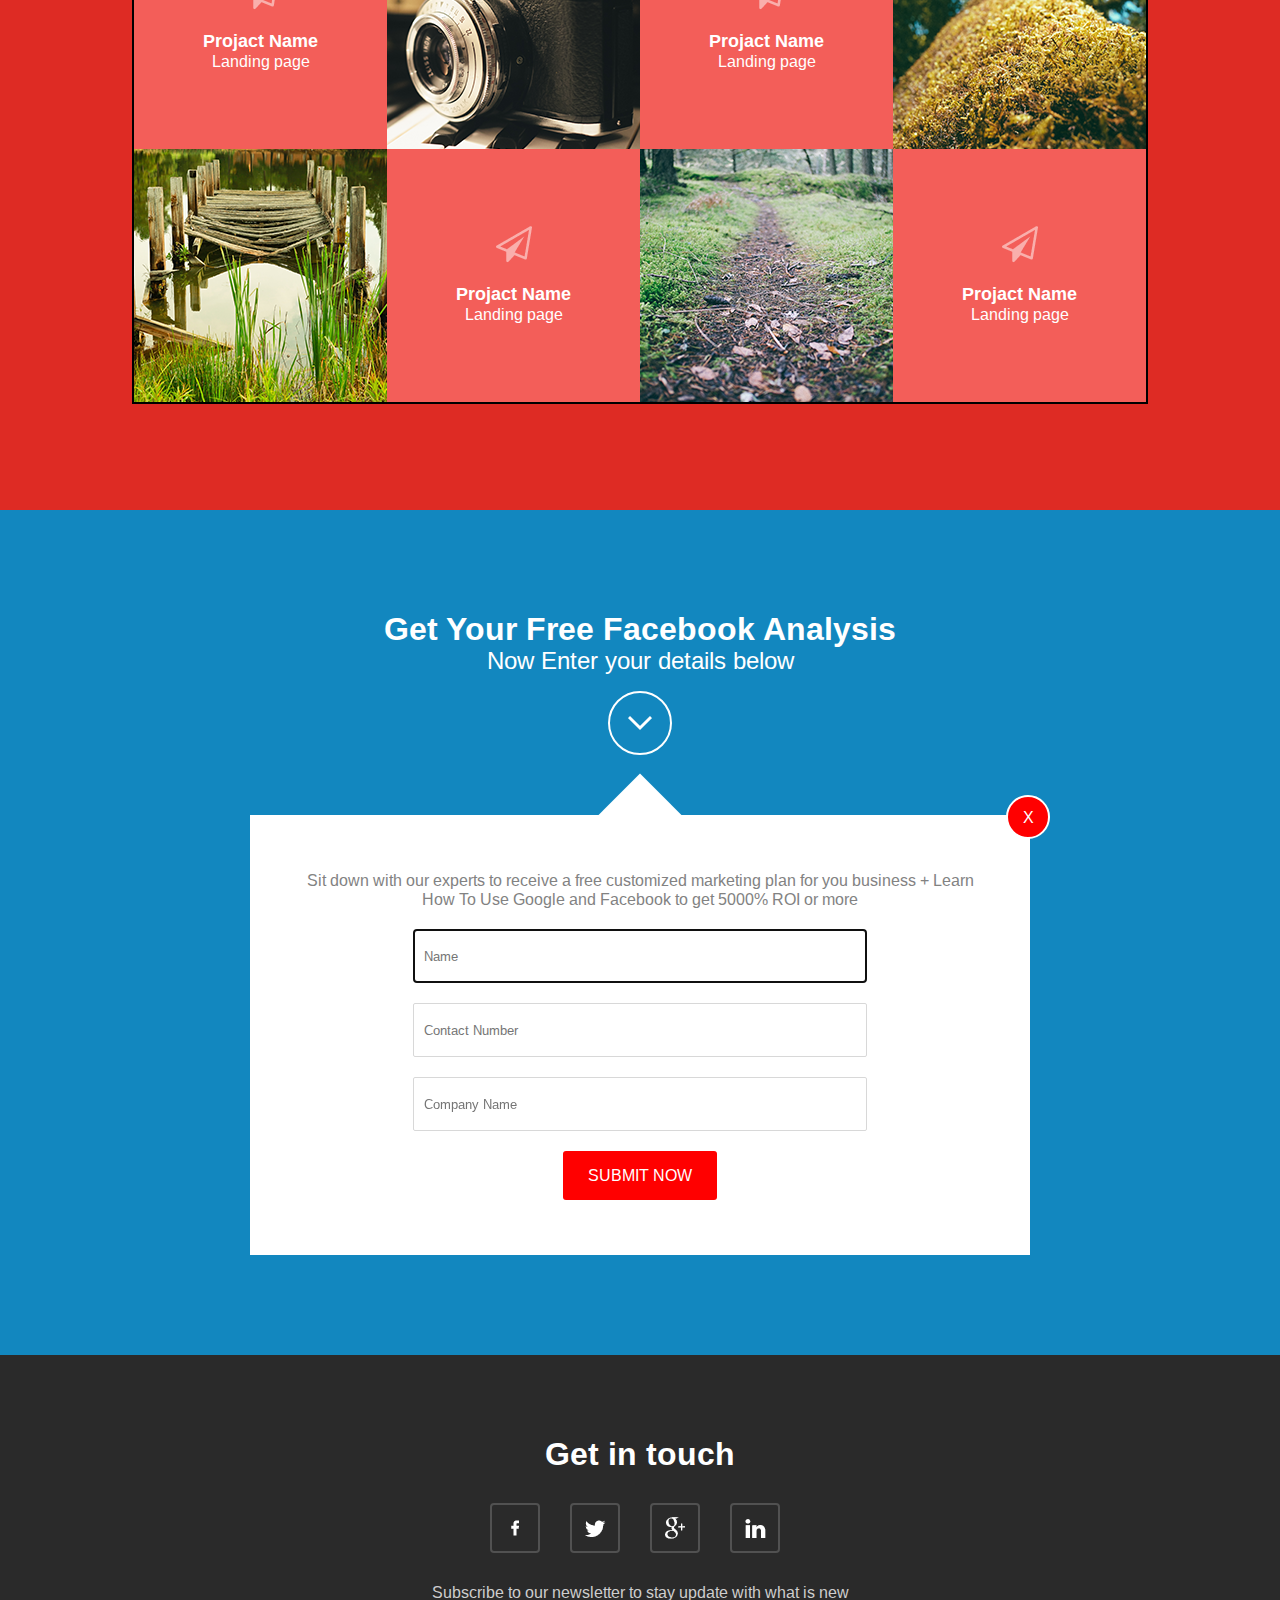
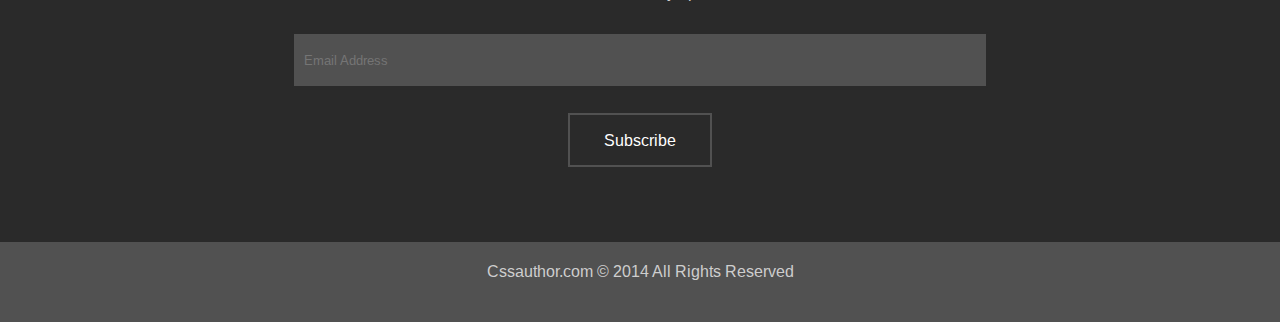
==== commit ea6f9fae: "Update Index.html" ====
--- a/Project1/Index.html
+++ b/Project1/Index.html
@@ -158,7 +158,7 @@
 		<font size = "6"> <b>Get Your Free Facebook Analysis</b> </font>
 		<font size = "5"> Now Enter your details below</font>	
 		<div class="arrow">
-			<img src="img/shape12.png">
+			<img src="img/Shape12.png">
 		</div>
 		<div class="contacts"></div>
 		<div class="contacts2"> 
@@ -195,4 +195,4 @@
 	</footer>
 	<script type="text/javascript" href="js/script.js"></script>
 </body>
-</html>+</html>
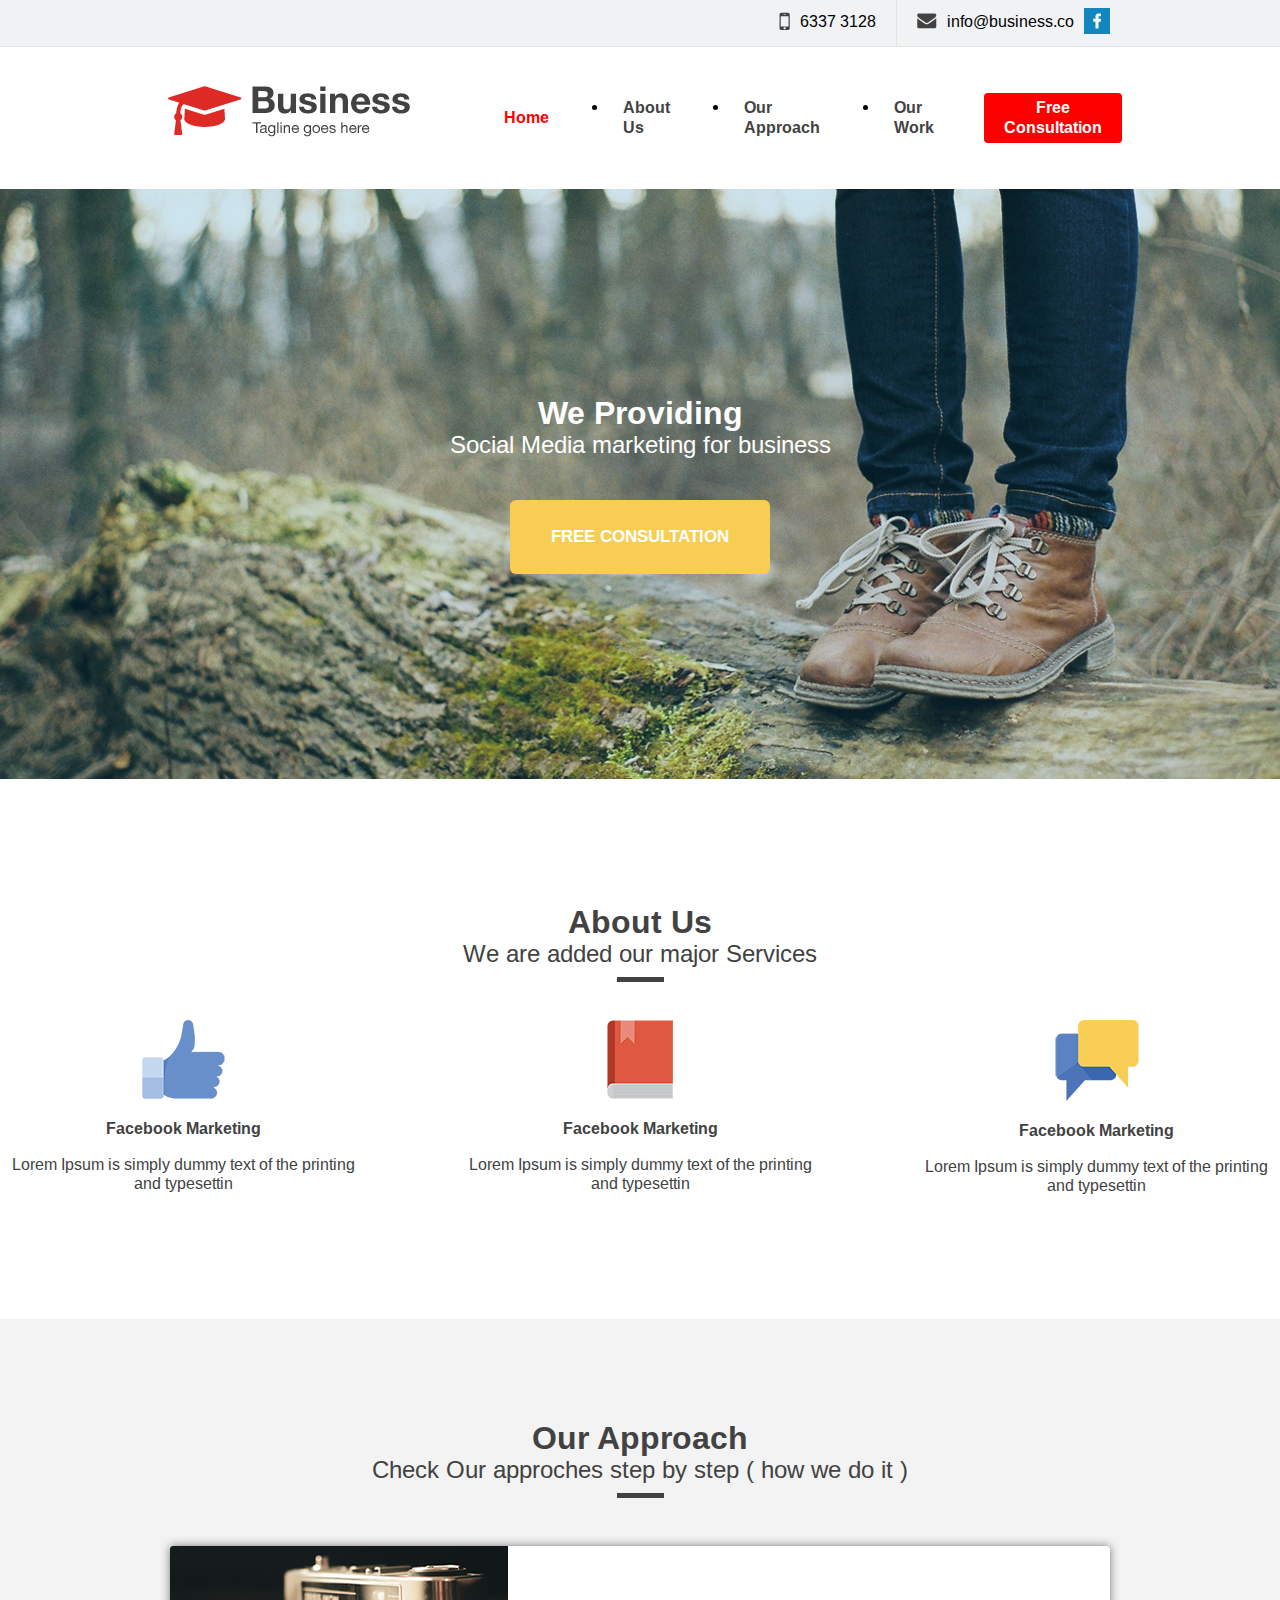
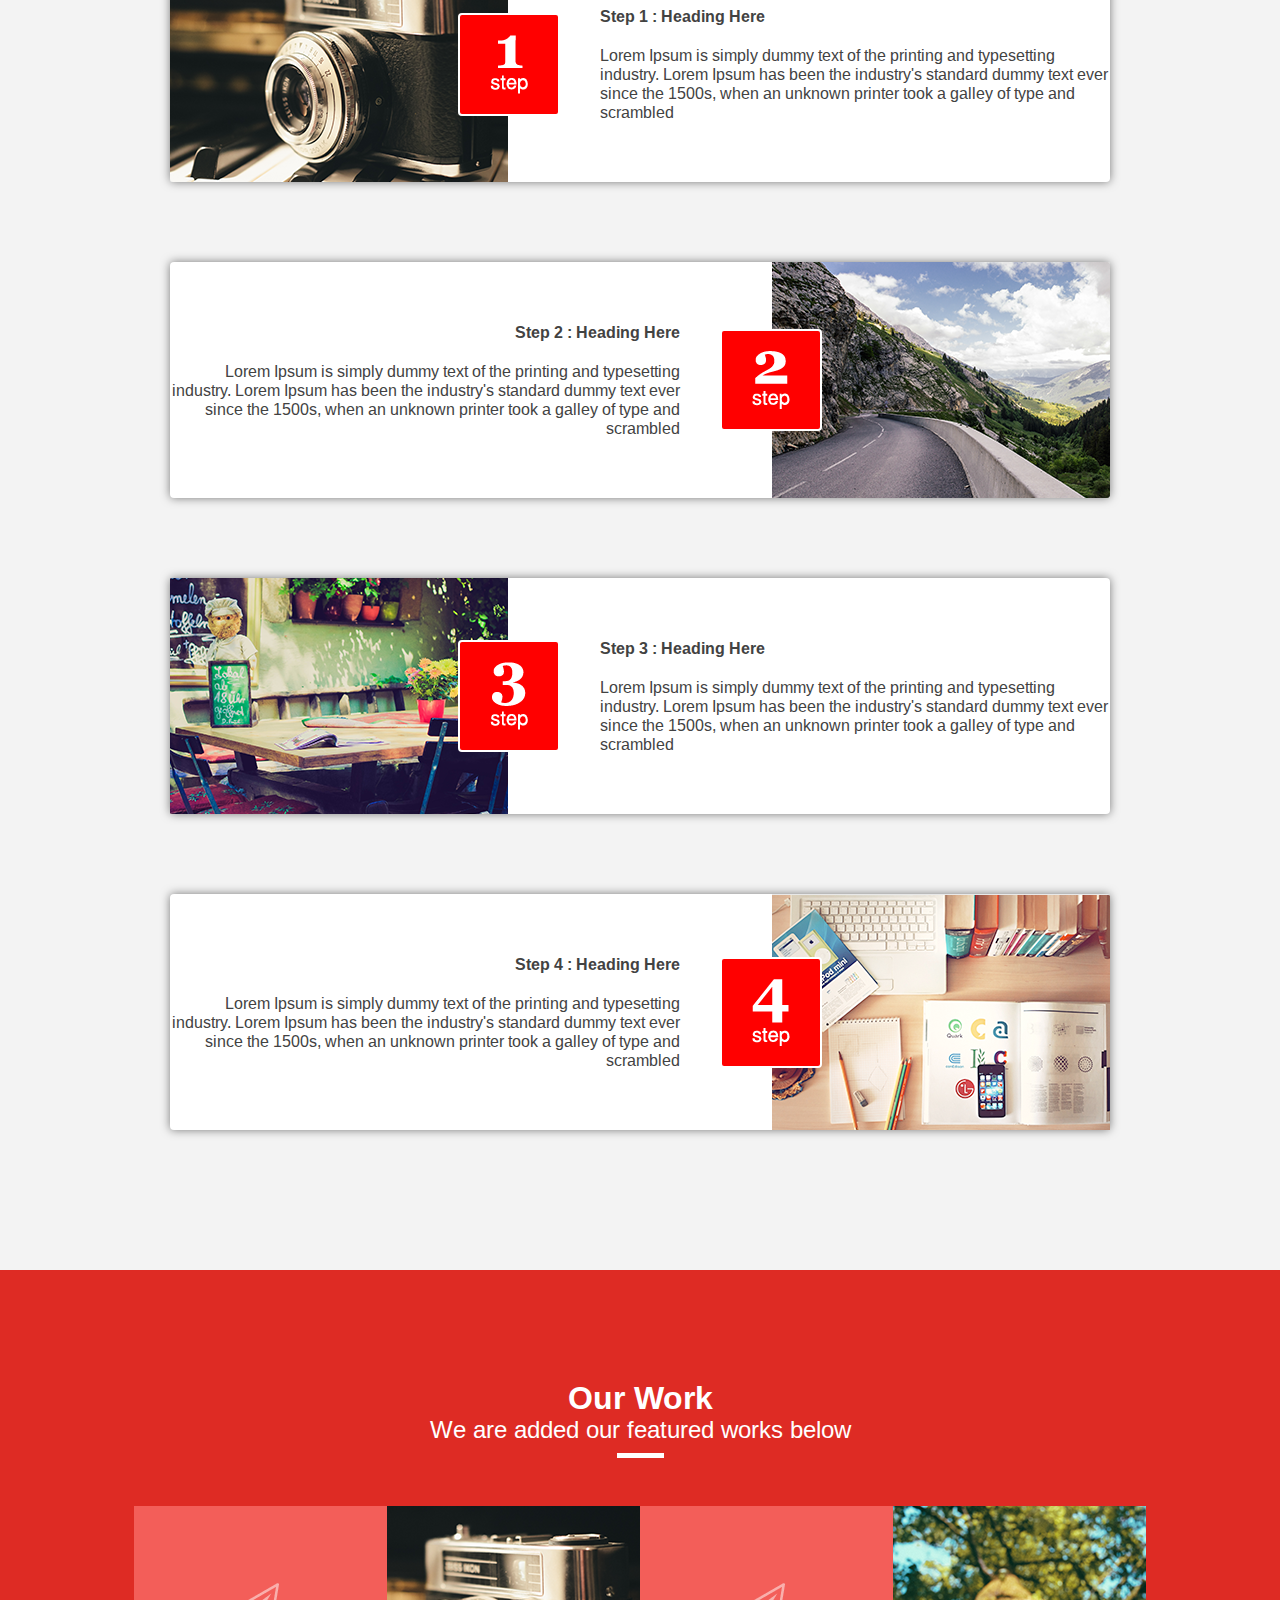
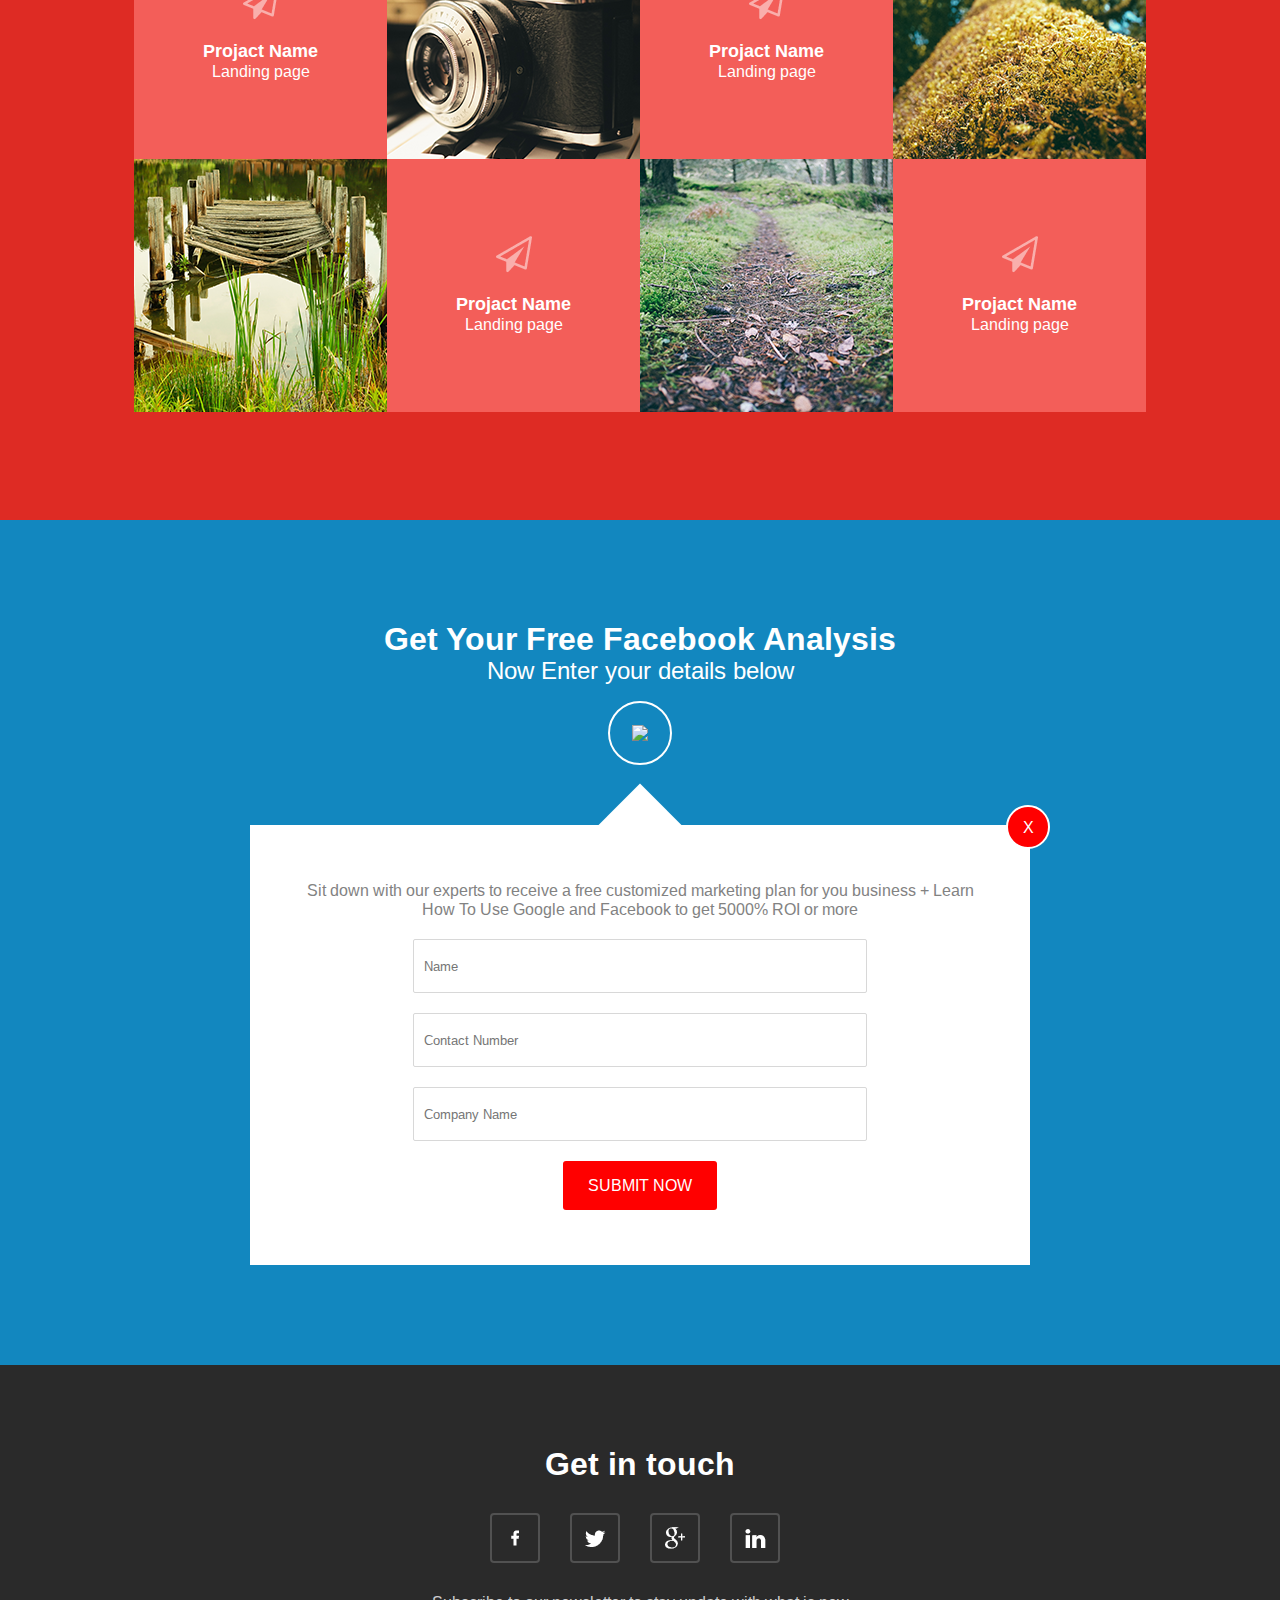
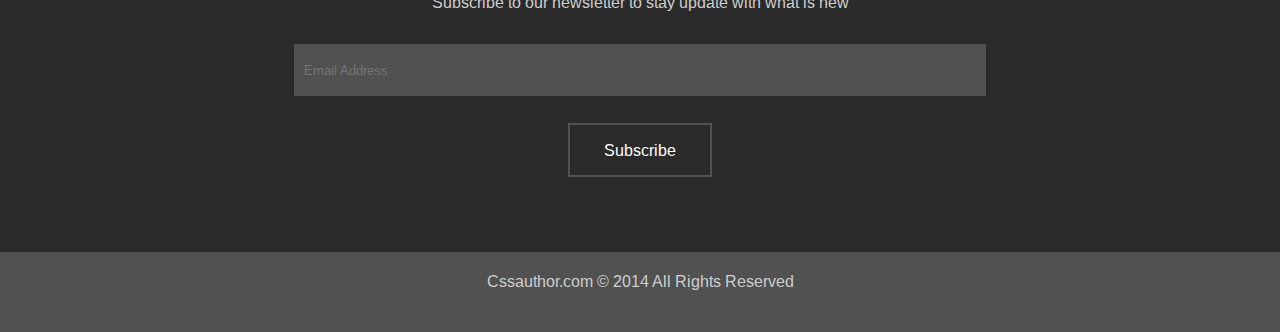
==== commit 70312a18: "Add files via upload" ====
--- a/Project1/Index.html
+++ b/Project1/Index.html
@@ -158,13 +158,13 @@
 		<font size = "6"> <b>Get Your Free Facebook Analysis</b> </font>
 		<font size = "5"> Now Enter your details below</font>	
 		<div class="arrow">
-			<img src="img/Shape12.png">
+			<img src="img/shape12.png">
 		</div>
 		<div class="contacts"></div>
 		<div class="contacts2"> 
-			<a class="exit" href="#">X</a>
+			<a class="exit">X</a>
 			Sit down with our experts to receive a free customized marketing plan for you business + Learn How To Use Google and Facebook to get 5000% ROI or more
-			<input type="Name" placeholder="Name" autofocus>
+			<input type="Name" placeholder="Name">
 			<input type="Contact Number" placeholder="Contact Number">
 			<input type="Company Name" placeholder="Company Name">
 			<a class = "submit" href="#"> SUBMIT NOW</a>
@@ -193,6 +193,6 @@
 		Cssauthor.com © 2014 All Rights Reserved
 		</div>
 	</footer>
-	<script type="text/javascript" href="js/script.js"></script>
+	<script type="text/javascript" src="js/script.js"></script>
 </body>
-</html>
+</html>--- a/Project1/css/style.css
+++ b/Project1/css/style.css
@@ -56,8 +56,7 @@
 	margin-left: auto;
 }
 nav ul li{
-	margin-left: 20px;
-	margin-right: 20px;
+	margin: 0 30px;
 	padding-left: 14px;
 }
 nav a{
@@ -65,17 +64,23 @@
 	font-weight: bold;
 	text-decoration: none;
 }
+nav a:hover{
+	color: red;
+}
 .consultation{
 	display: block;
 	display: flex;
 	align-items: center;
+	text-align: center;
 	height: 40px;
-	padding: 0 20px;
+	padding: 5px 20px;
 	background-color: red;
 	border-radius: 4px;
 	margin-left: 20px;
 }
-
+.consultation:hover{
+	background-color: green;
+}
 /*Баннер*/
 .banner{
 	background: url(../img/Layer32.png) no-repeat center top / cover;
@@ -101,6 +106,10 @@
 	border-radius: 6px;
 	text-decoration: none;
 }
+.consultation2:hover{
+	background-color: red;	
+}
+
 
 /*Раздел About Us*/
 .aboutUs{
@@ -204,7 +213,6 @@
 	padding: 100px 170px;
 }
 .projects{
-	border: 2px solid black;
 	display: inline-block;
 	display: flex;
 	flex-direction: row;
@@ -212,6 +220,9 @@
 	margin-top: 40px;
 	width: 1012px;
 }
+.projects img:hover{
+	opacity: 0.8;
+}
 .tele{
 	width: 253px;
 	height: 253px;
@@ -221,6 +232,9 @@
 	justify-content: center;
 	text-align: center;
 	align-items: center;
+}
+.tele:hover{
+	opacity: 0.8;
 }
 .tele img{
 	margin-bottom: 20px;
@@ -246,6 +260,9 @@
 	flex-direction: column;
 	justify-content: center;
 	align-items: center;
+}
+.arrow:hover{
+	opacity: 0.2;
 }
 .contacts{
 	margin-top: 60px;
@@ -271,6 +288,9 @@
 	top: -20px;
 	text-decoration: none;
 }
+.exit:hover{
+	opacity: 0.7;
+}
 .contacts2{
 	position: relative;
 	display: flex;
@@ -284,6 +304,9 @@
 	background-color: white;
 	z-index: 2;
 	color: #828282;
+}
+.hide{
+	display: none;
 }
 .contacts2 input{
 	padding-left: 10px;
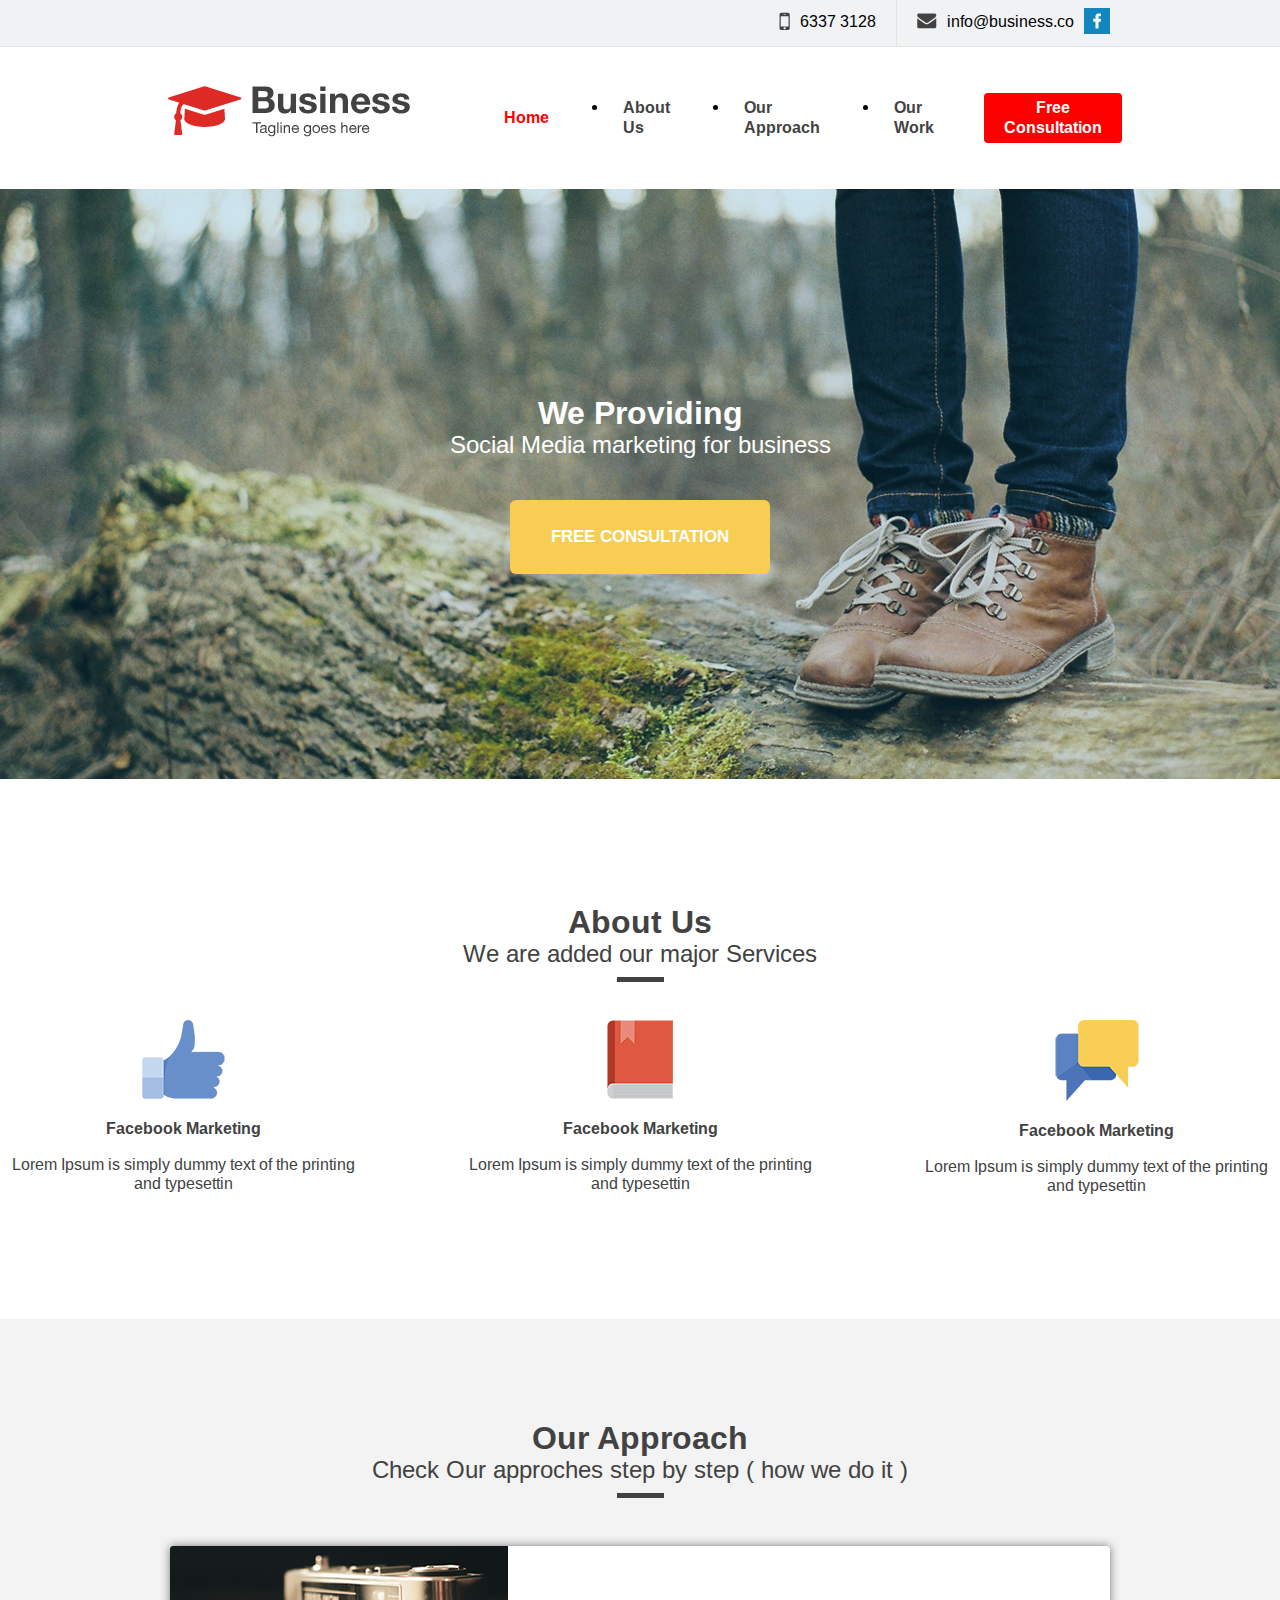
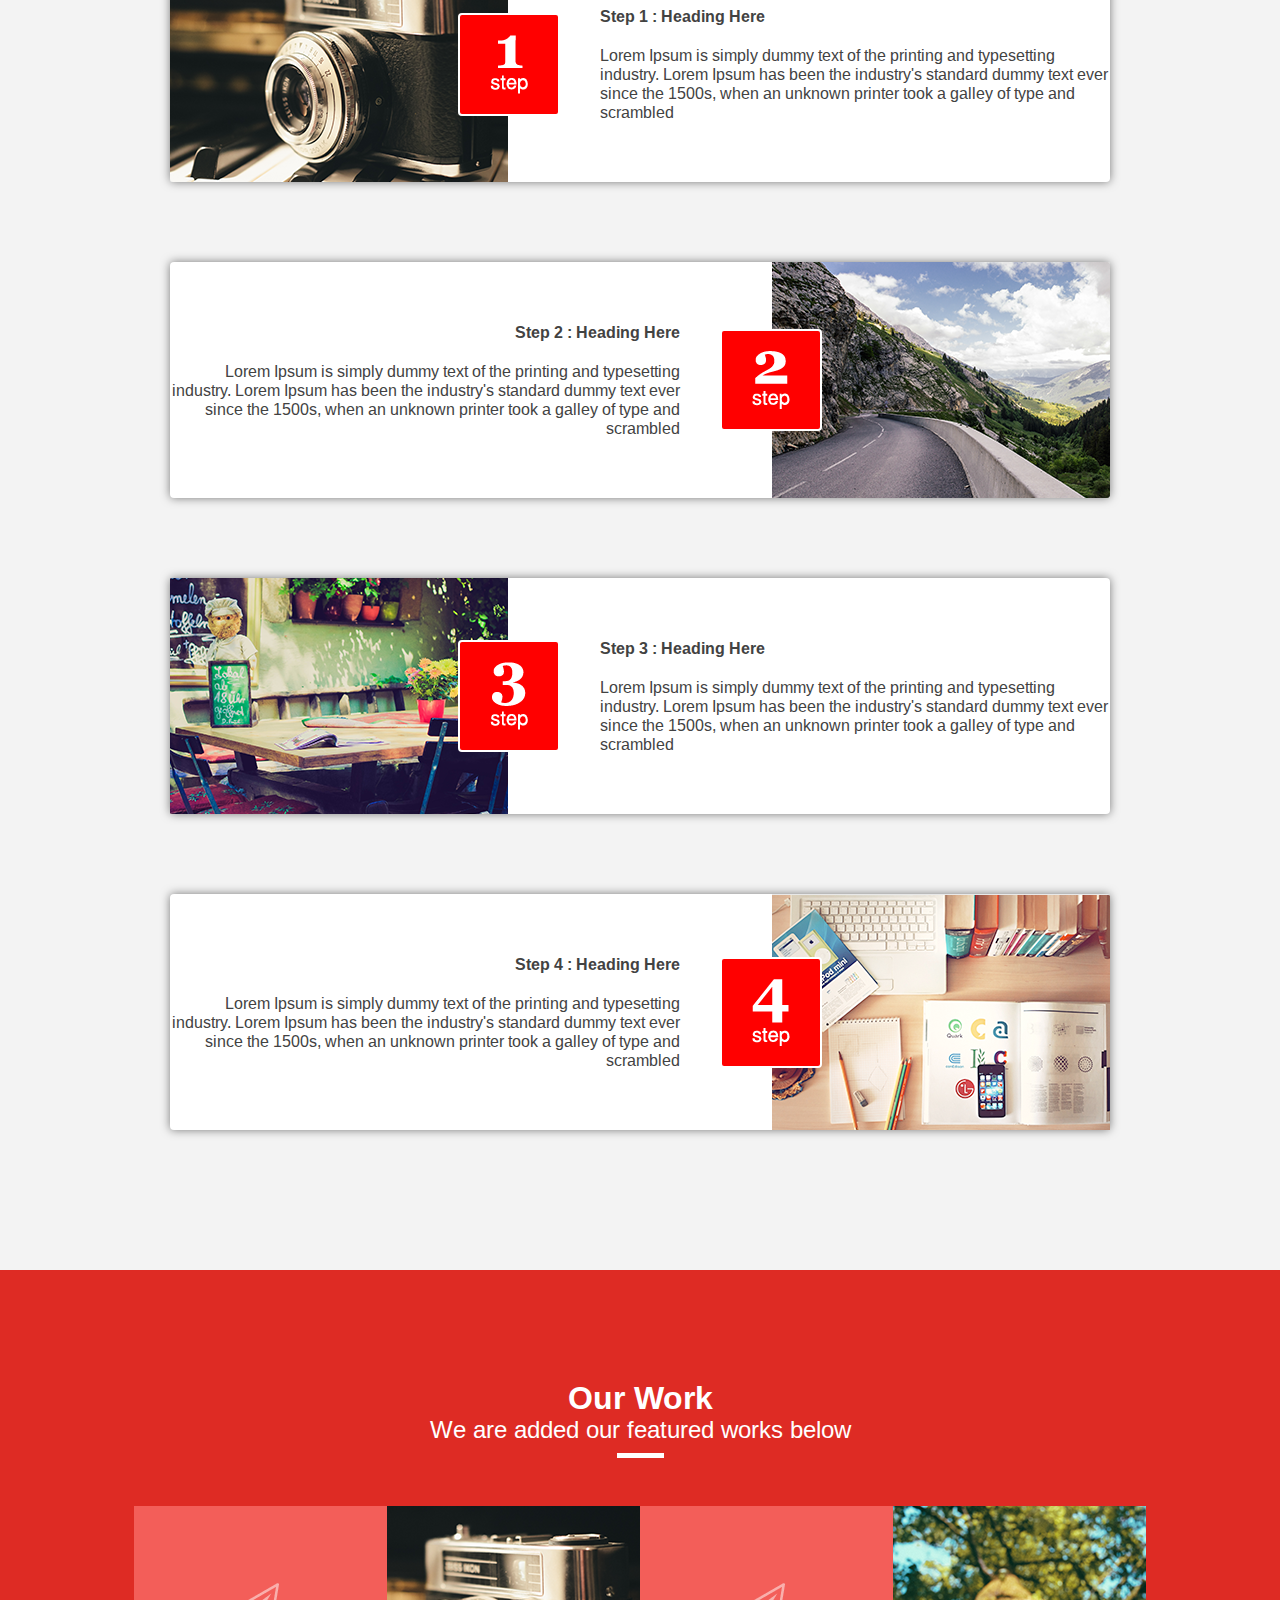
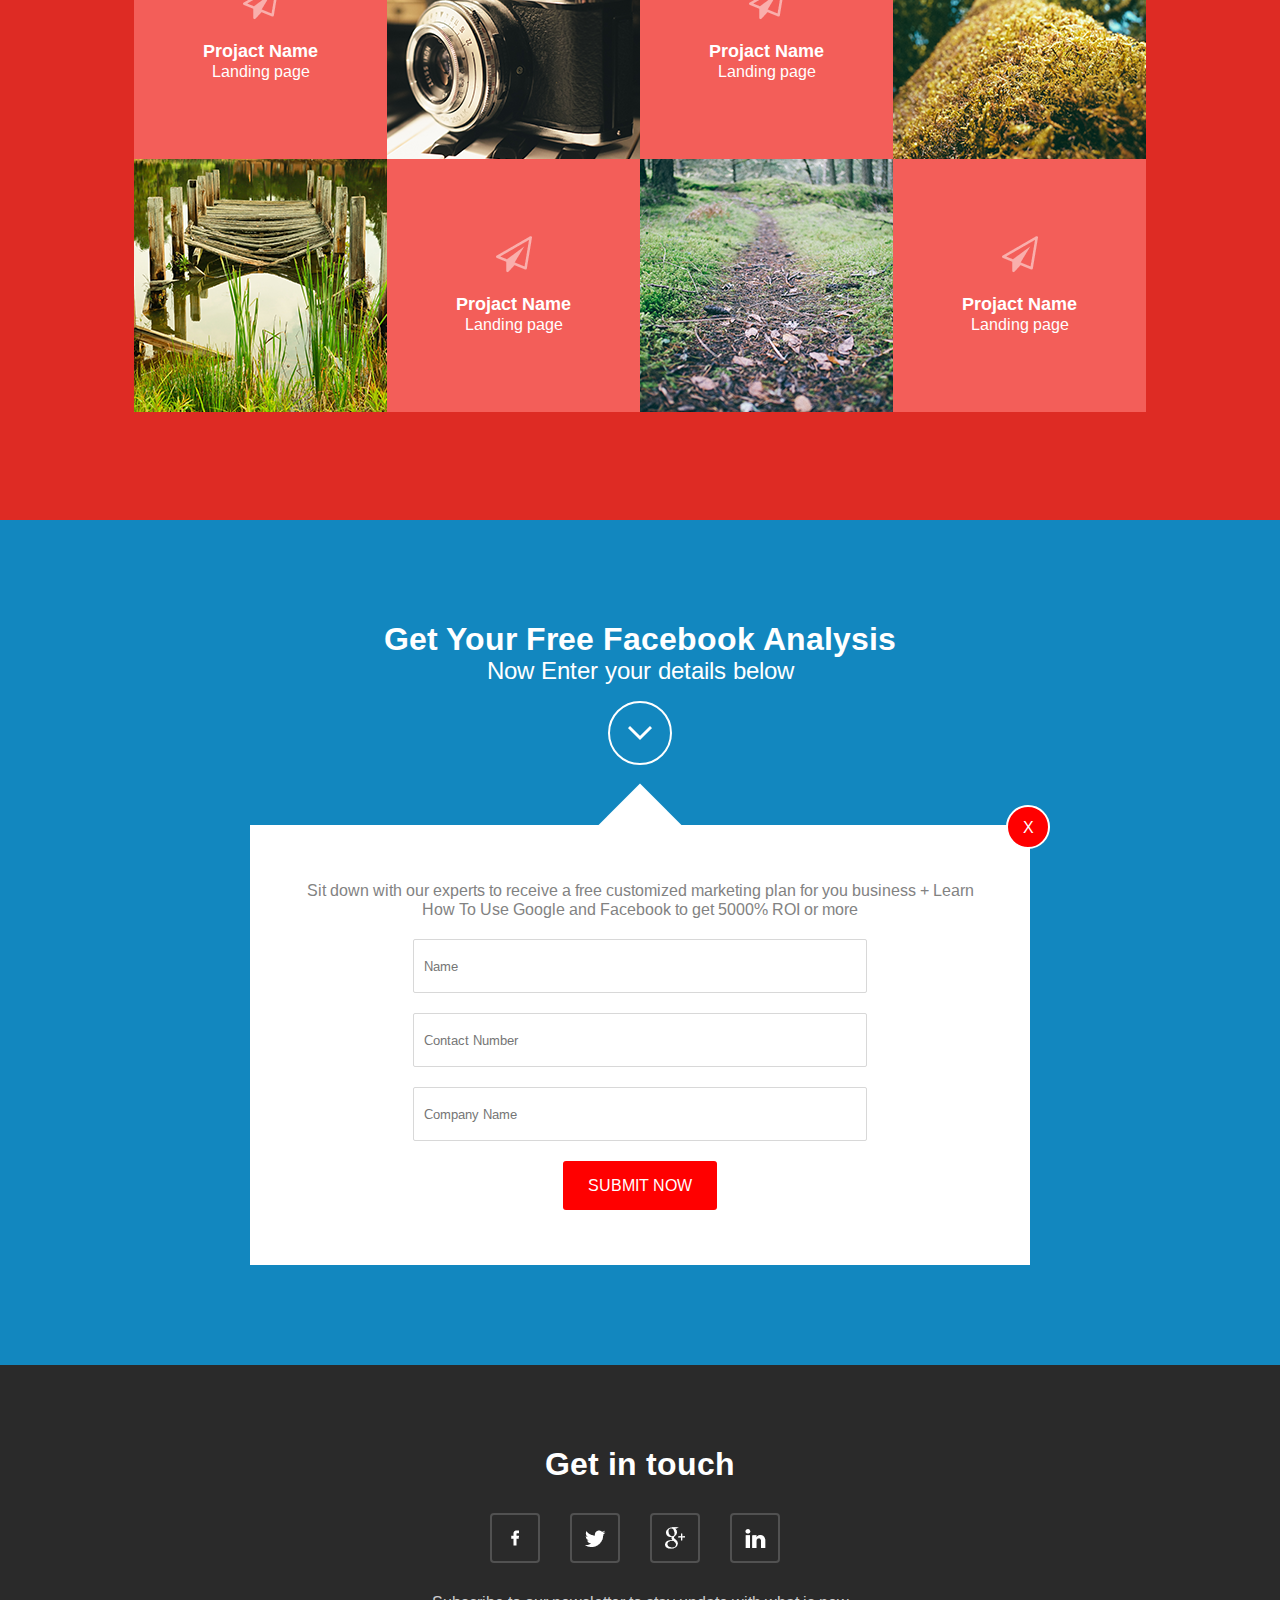
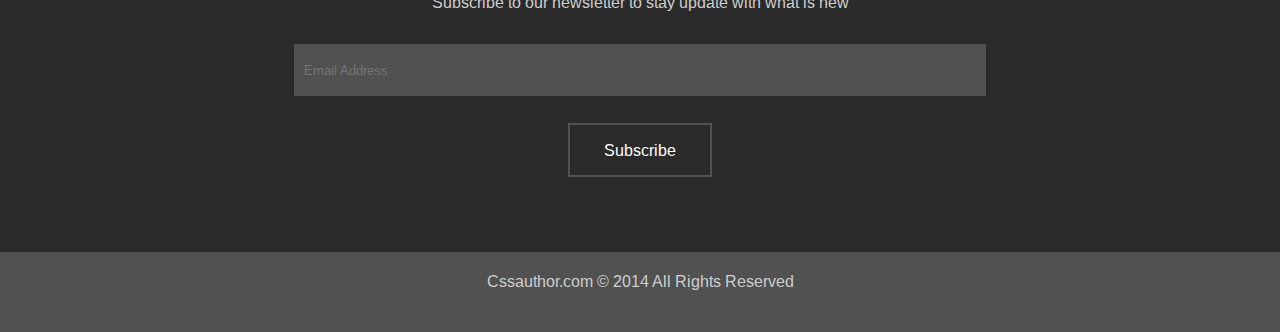
==== commit da65a156: "Update Index.html" ====
--- a/Project1/Index.html
+++ b/Project1/Index.html
@@ -158,7 +158,7 @@
 		<font size = "6"> <b>Get Your Free Facebook Analysis</b> </font>
 		<font size = "5"> Now Enter your details below</font>	
 		<div class="arrow">
-			<img src="img/shape12.png">
+			<img src="img/Shape12.png">
 		</div>
 		<div class="contacts"></div>
 		<div class="contacts2"> 
@@ -195,4 +195,4 @@
 	</footer>
 	<script type="text/javascript" src="js/script.js"></script>
 </body>
-</html>+</html>
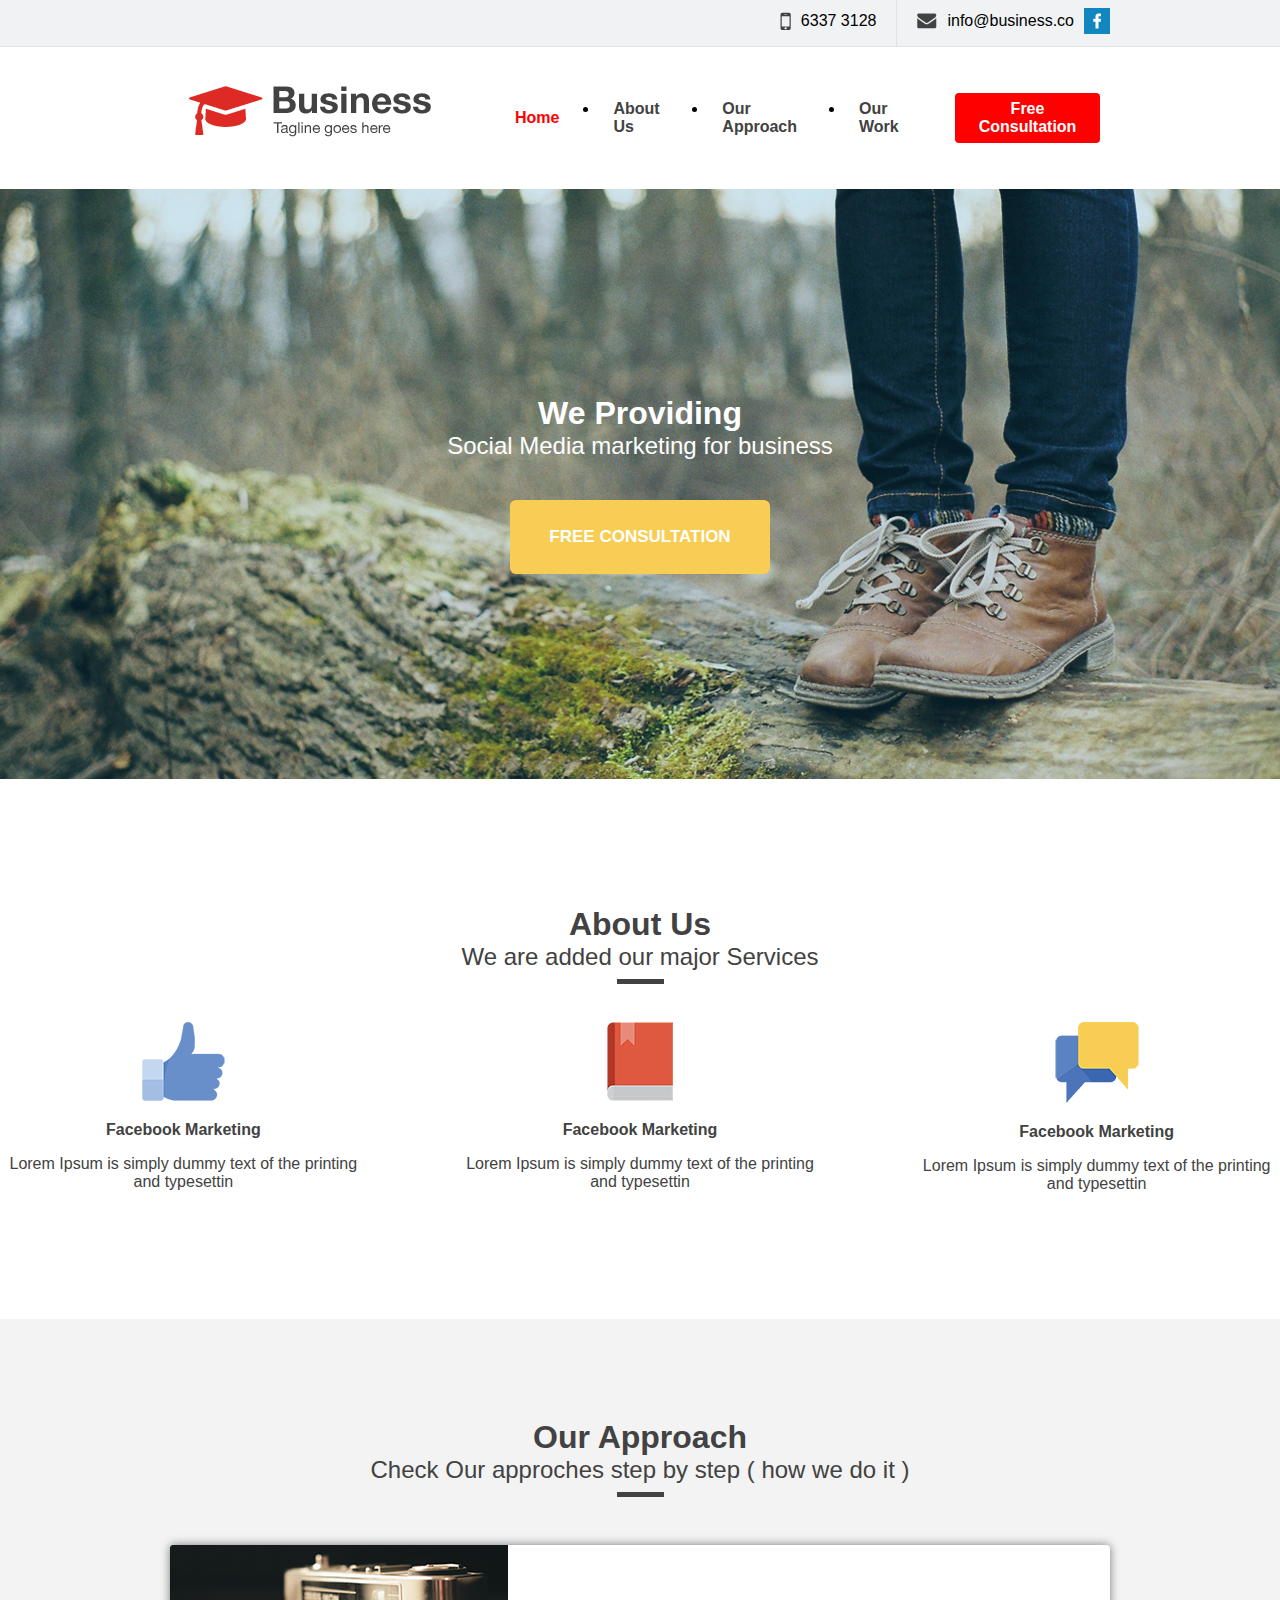
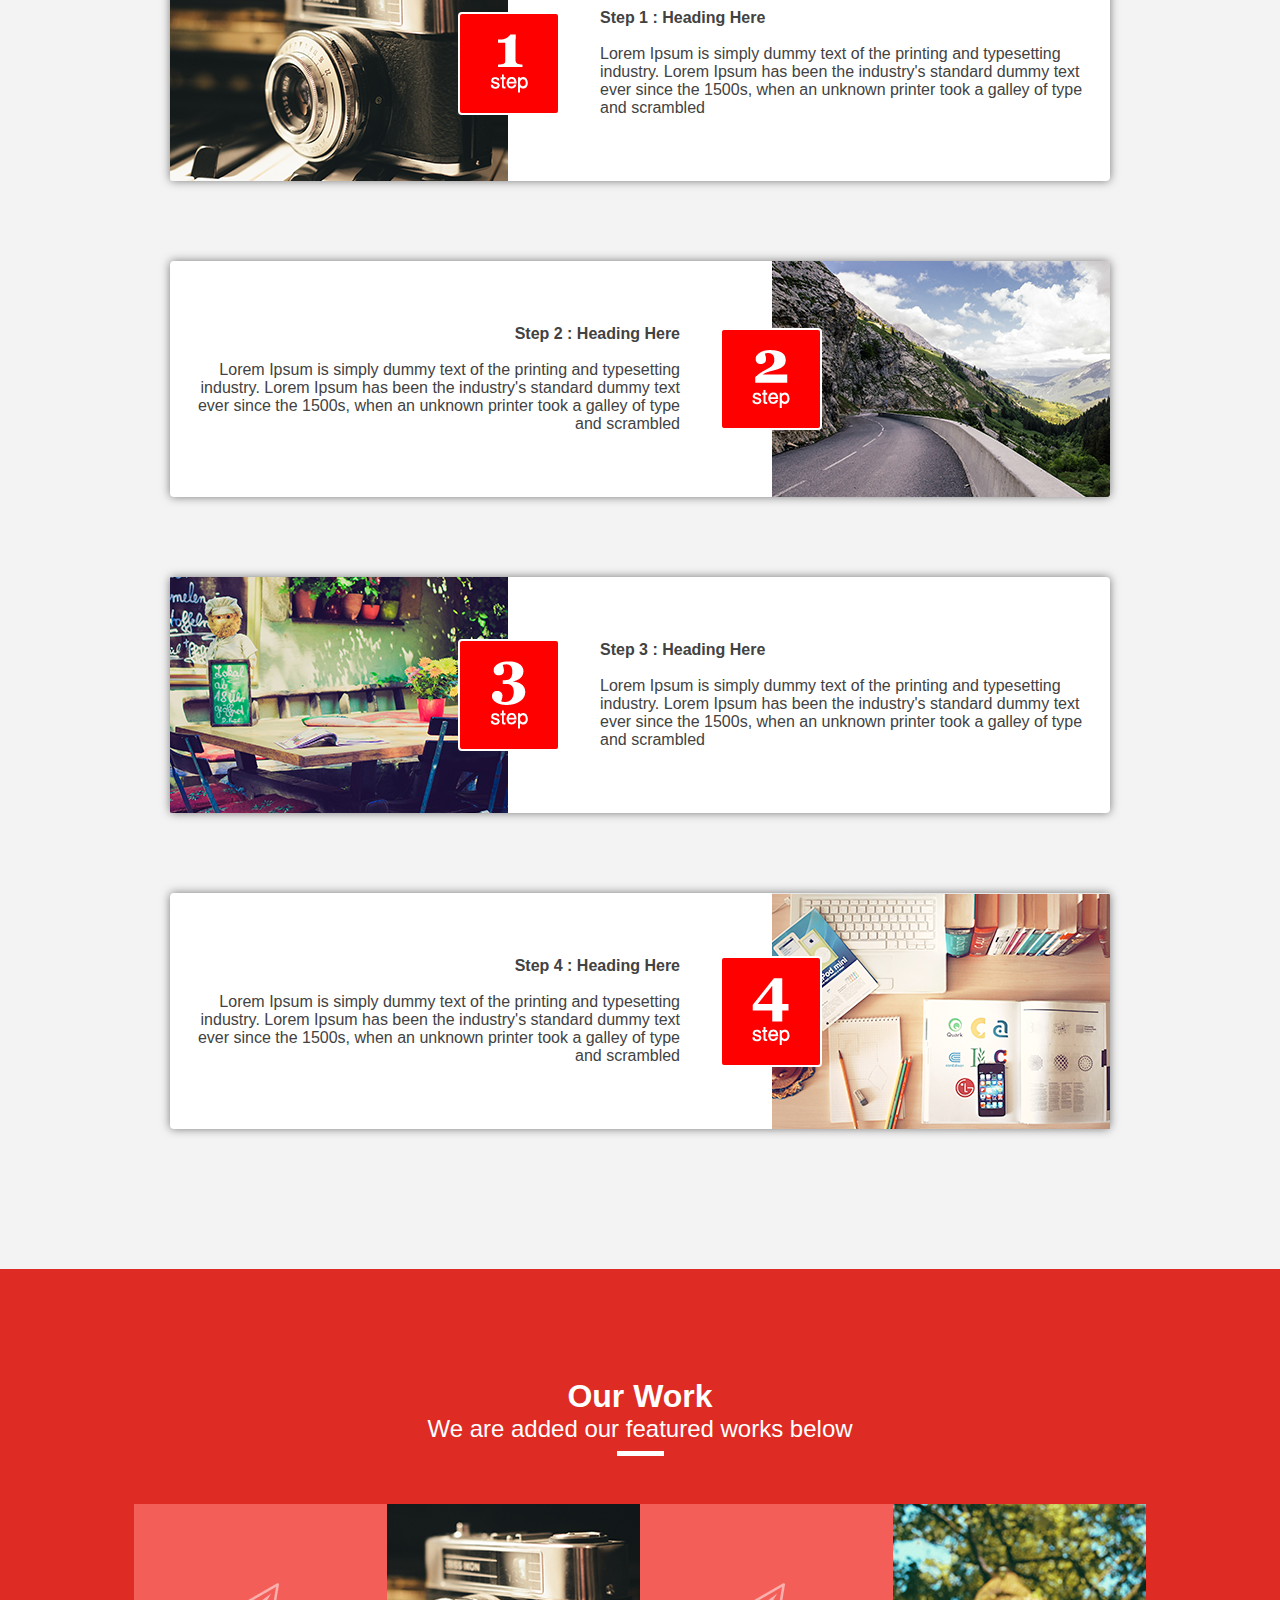
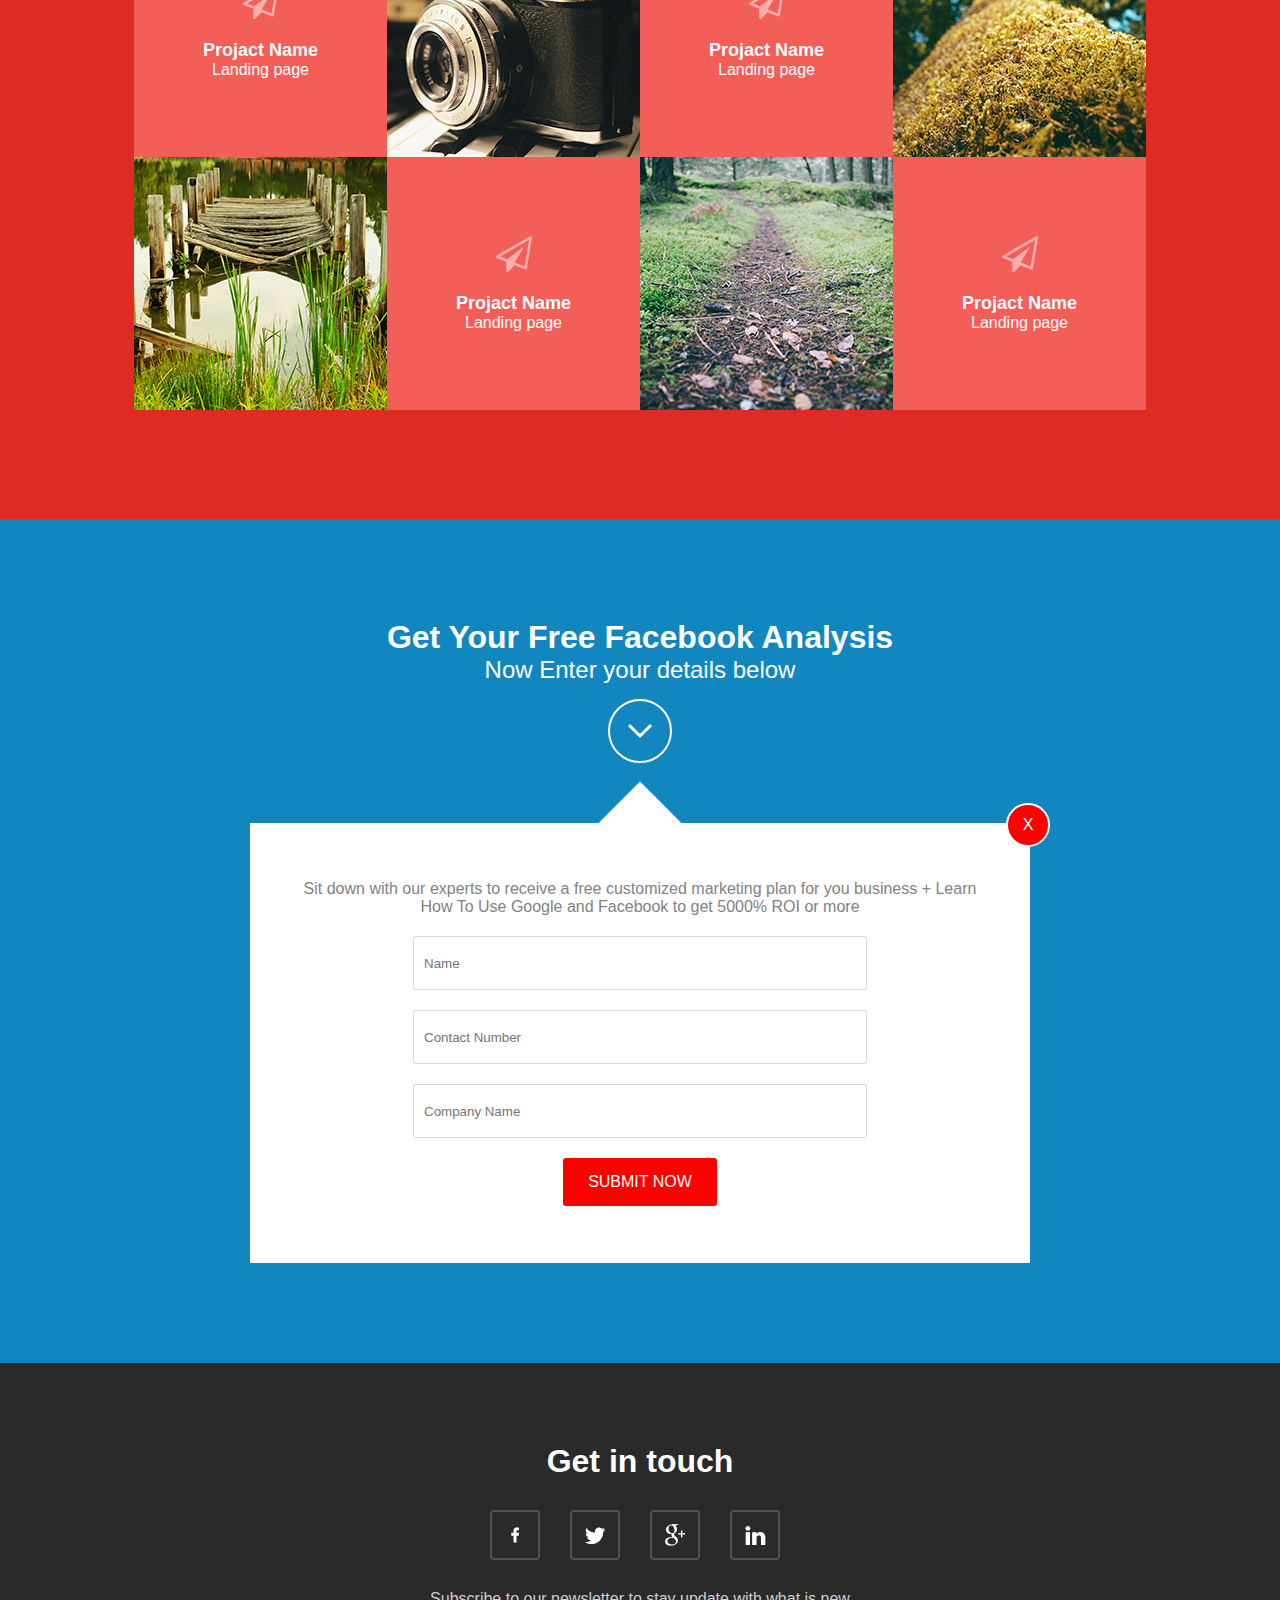
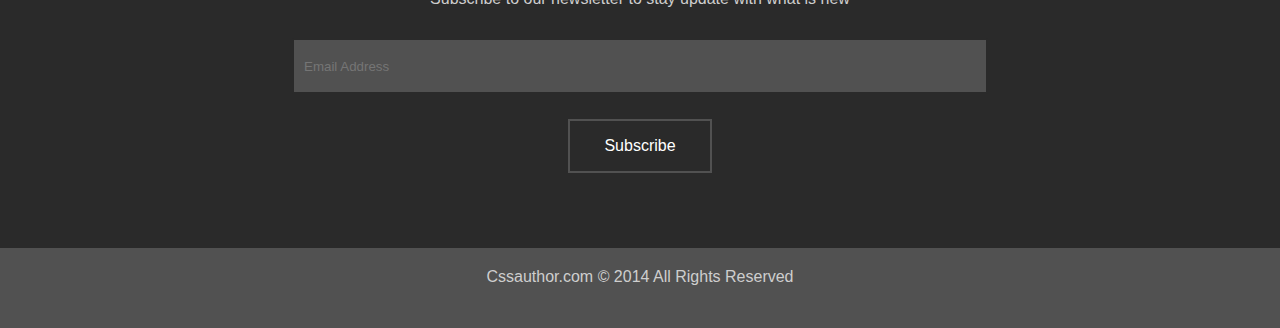
==== commit b83eecd8: "Update Index.html" ====
--- a/Project1/Index.html
+++ b/Project1/Index.html
@@ -4,7 +4,7 @@
 	<meta charset="UTF-8">
 	<title>PSD 1</title>
 	<link rel="stylesheet" type="text/css" href="css/style.css">
-	<link href="https://fonts.googleapis.com/css?family=Arimo:400,700,700i&display=swap" rel="stylesheet">
+	<link href="https://fonts.googleapis.com/css?family=Raleway:300&display=swap" rel="stylesheet">
 </head>
 <body>
 	<header>
--- a/Project1/css/style.css
+++ b/Project1/css/style.css
@@ -56,7 +56,7 @@
 	margin-left: auto;
 }
 nav ul li{
-	margin: 0 30px;
+	margin: 0 20px;
 	padding-left: 14px;
 }
 nav a{
@@ -403,4 +403,4 @@
 	.projects{
 	width: 506px;
 	}
-}+}
